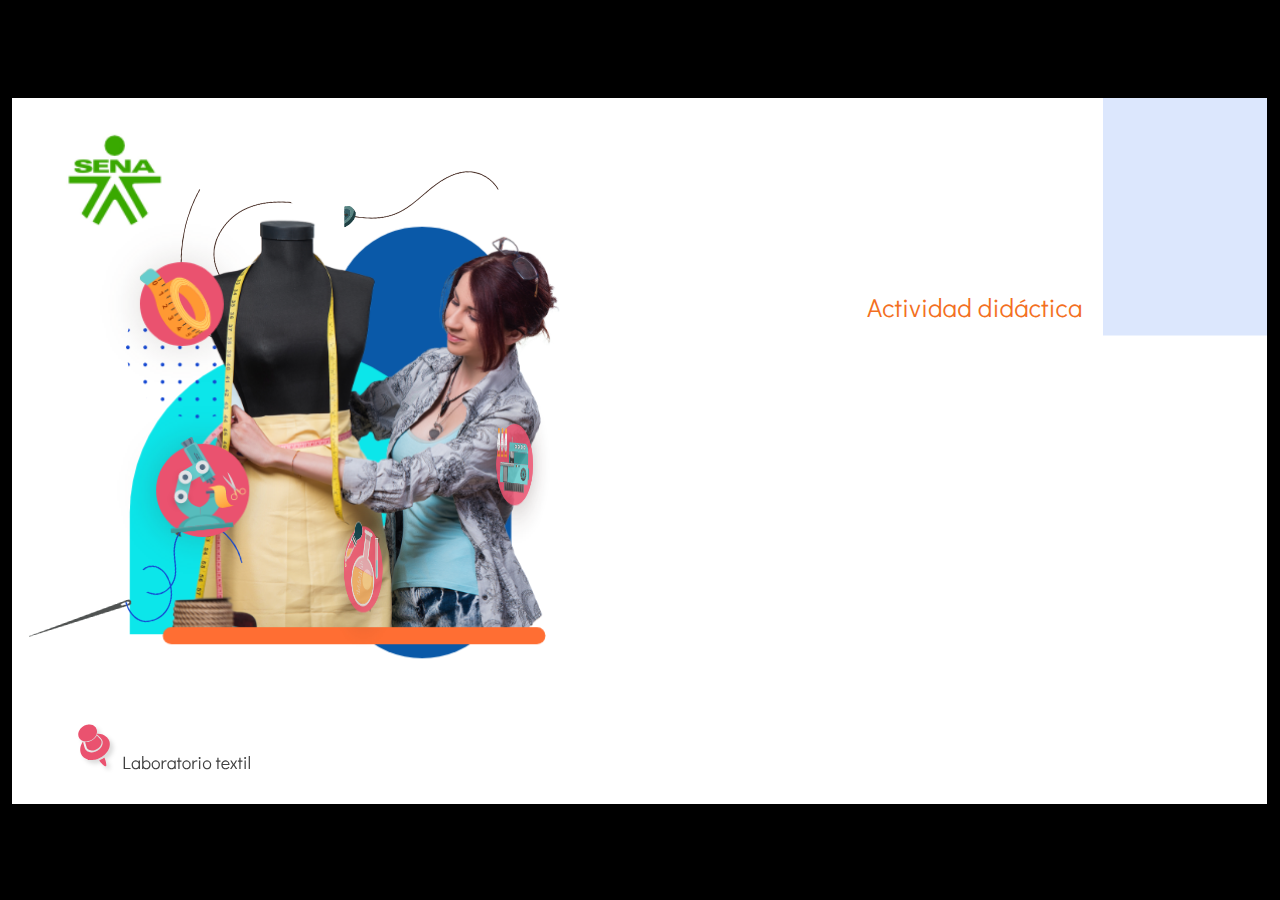
==== public/actividades/index.html @ 6c55ffd5 "AD" ====
﻿<!doctype html>
<html lang="es">
<head>
  <meta charset="utf-8">
  <!-- Creado con Storyline 360 - http://www.articulate.com  -->
  <!-- version: 3.77.30587.0 -->
  <title>Actividad did&#225;ctica</title>
  <meta http-equiv="x-ua-compatible" content="IE=edge"/>
  <meta name="viewport" content="width=device-width,initial-scale=1,user-scalable=no,shrink-to-fit=no,minimal-ui"/>
  <meta name="apple-mobile-web-app-capable" content="yes"/>
  <style>
    html, body { height: 100%; padding: 0; margin: 0 }
    #app { height: 100%; width: 100%; }
  </style>

  <script>
    window.DS = {};
    window.globals = {
      DATA_PATH_BASE: '',
      HAS_FRAME: true,
      HAS_SLIDE: true,

      lmsPresent: false,
      tinCanPresent: false,
      cmi5Present: false,
      aoSupport: false,
      scale: 'show all',
      captureRc: false,
      browserSize: 'optimal',
      bgColor: '#000000',
      features: 'AccessibleVideo,ConnectionMessages,DropIn1,DropIn2,FullScreenToggle,LayerPresentAsDialog,MultipleQuizTracking,PlayerSpeedControl,StreamingVideo,UpdatedThemeEditor,UseAudioElement,VideoSync',
      themeName: 'classic',
      preloaderColor: '#FFFFFF',
      suppressAnalytics: false,
      productChannel: 'stable',
      publishSource: 'storyline',
      aid: 'aid|5304b41d-7af7-4125-b8d1-83eb222823e2',
      cid: 'ab32fb0f-a04b-4c18-b5ee-70b114c76a01',
      playerVersion: '3.77.30587.0',
      publishTimestamp: '2023-06-30T03:00:29.3527691Z',
      maxIosVideoElements: 10,
      connectionSettings: { mode: 'disabled' },

      
      parseParams: function(qs) {
        if (window.globals.parsedParams != null) {
          return window.globals.parsedParams;
        }
        qs = (qs || window.location.search.substr(1)).split('+').join(' ');
        var params = {},
            tokens,
            re = /[?&]?([^=]+)=([^&]*)/g;

        while (tokens = re.exec(qs)) {
          params[decodeURIComponent(tokens[1]).trim()] =
            decodeURIComponent(tokens[2]).trim();
        }
        window.globals.parsedParams = params;
        return params;
      }

    };
  </script>
  <script>
    var isIe11 = ('ActiveXObject' in window || window.MSBlobBuilder != null)
      && window.msCrypto != null && !window.ActiveXObject;
    if (isIe11) {
      window.globals.unsupportedBrowser = true;
      document.write(atob('[base64]'));
    }
  </script>
  
  <script>window.THREE = { };</script>
  
</head>
<body style="background: #000000" class="cs-HTML theme-classic">
  <!-- 360 -->
  <script>!function(){var e,i=/iPhone/i,o=/iPod/i,n=/iPad/i,t=/\biOS-universal(?:.+)Mac\b/i,r=/\bAndroid(?:.+)Mobile\b/i,a=/Android/i,d=/(?:SD4930UR|\bSilk(?:.+)Mobile\b)/i,p=/Silk/i,l=/Windows Phone/i,u=/\bWindows(?:.+)ARM\b/i,b=/BlackBerry/i,s=/BB10/i,c=/Opera Mini/i,f=/\b(CriOS|Chrome)(?:.+)Mobile/i,h=/Mobile(?:.+)Firefox\b/i,v=function(e){return void 0!==e&&"MacIntel"===e.platform&&"number"==typeof e.maxTouchPoints&&e.maxTouchPoints>1&&"undefined"==typeof MSStream};e=function(e){var m={userAgent:"",platform:"",maxTouchPoints:0};e||"undefined"==typeof navigator?"string"==typeof e?m.userAgent=e:e&&e.userAgent&&(m={userAgent:e.userAgent,platform:e.platform,maxTouchPoints:e.maxTouchPoints||0}):m={userAgent:navigator.userAgent,platform:navigator.platform,maxTouchPoints:navigator.maxTouchPoints||0};var g=m.userAgent,y=g.split("[FBAN");void 0!==y[1]&&(g=y[0]),void 0!==(y=g.split("Twitter"))[1]&&(g=y[0]);var A=function(e){return function(i){return i.test(e)}}(g),w={apple:{phone:A(i)&&!A(l),ipod:A(o),tablet:!A(i)&&(A(n)||v(m))&&!A(l),universal:A(t),device:(A(i)||A(o)||A(n)||A(t)||v(m))&&!A(l)},amazon:{phone:A(d),tablet:!A(d)&&A(p),device:A(d)||A(p)},android:{phone:!A(l)&&A(d)||!A(l)&&A(r),tablet:!A(l)&&!A(d)&&!A(r)&&(A(p)||A(a)),device:!A(l)&&(A(d)||A(p)||A(r)||A(a))||A(/\bokhttp\b/i)},windows:{phone:A(l),tablet:A(u),device:A(l)||A(u)},other:{blackberry:A(b),blackberry10:A(s),opera:A(c),firefox:A(h),chrome:A(f),device:A(b)||A(s)||A(c)||A(h)||A(f)},any:!1,phone:!1,tablet:!1};return w.any=w.apple.device||w.android.device||w.windows.device||w.other.device,w.phone=w.apple.phone||w.android.phone||w.windows.phone,w.tablet=w.apple.tablet||w.android.tablet||w.windows.tablet,w}(),"object"==typeof exports&&"undefined"!=typeof module?module.exports=e:"function"==typeof define&&define.amd?define((function(){return e})):this.isMobile=e}();
    window.isMobile.apple.tablet = window.isMobile.apple.tablet ||
      (navigator.platform === 'MacIntel' && navigator.maxTouchPoints > 1);
    window.isMobile.apple.device = window.isMobile.apple.device || window.isMobile.apple.tablet;
    window.isMobile.tablet = window.isMobile.tablet || window.isMobile.apple.tablet;
    window.isMobile.any = window.isMobile.any || window.isMobile.apple.tablet;
  </script>

  <div id="focus-sink" tabindex="-1"></div>

  <div id="preso"></div>
  <script>
    (function() {

      var classTypes = [ 'desktop', 'mobile', 'phone', 'tablet' ];

      var addDeviceClasses = function(prefix, testObj) {
        var curr, i;
        for (i = 0; i < classTypes.length; i++) {
          curr = classTypes[i];
          if (testObj[curr]) {
            document.body.classList.add(prefix + curr);
          }
        }
      };

      var params = window.globals.parseParams(),
          isDevicePreview = params.devicepreview === '1',
          isPhoneOverride = params.deviceType === 'phone' || (isDevicePreview && params.phone == '1'),
          isTabletOverride = (params.deviceType === 'tablet' || isDevicePreview) && !isPhoneOverride,
          isMobileOverride = isPhoneOverride || isTabletOverride;

      var deviceView = {
        desktop: !window.isMobile.any && !isMobileOverride,
        mobile: window.isMobile.any || isMobileOverride,
        phone: isPhoneOverride || (window.isMobile.phone && !isTabletOverride),
        tablet: isTabletOverride || window.isMobile.tablet
      };

      window.globals.deviceView = deviceView;
      window.isMobile.desktop = !window.isMobile.any;
      window.isMobile.mobile = window.isMobile.any;

      addDeviceClasses('view-', deviceView);

    })();
  </script>
  
  <script src='story_content/user.js' type=text/javascript></script>
  <div class="slide-loader"></div>

  <script>
    if (window.globals.deviceView.isMobile) { var doc = document, loader = doc.body.querySelector('.slide-loader'); [ 1, 2, 3 ].forEach(function(n) { var d = doc.createElement('div'); d.style.backgroundColor = window.globals.preloaderColor; d.classList.add('mobile-loader-dot'); d.classList.add('dot' + n); loader.appendChild(d); }); }
  </script>

  <div class="mobile-load-title-overlay" style="display: none">
    <div class="mobile-load-title">Actividad did&#225;ctica</div>
  </div>

  <div class="mobile-chrome-warning"></div>

  
<style>
  .warn-connection-dialog {
    display: none;
    background: transparent;
    pointer-events: none;
    position: fixed;
    left: 0;
    top: 0;
    width: 100%;
    height: 100%;
    z-index: 999;
  }

  .warn-connection-content {
    border-radius: 4px;
    background: white;
    border: 1px solid #E7E7E7;
    color: #333333;
    box-shadow: 0 2px 4px rgba(0, 0, 0, 0.25);
    transition: all 150ms ease-out;
    position: absolute;
    white-space: nowrap;
  }

  .view-phone.is-landscape .warn-connection-content {
    left: 23px;
    bottom: 23px;
  }

  .view-tablet.is-landscape .warn-connection-content {
    left: 50%;
    top: 20px;
    transform: translateX(-50%);
  }

  .is-portrait .warn-connection-content {
    transform: translate(-50%, calc(-100% - 15px));
  }

  .warn-connection-content p {
    display: inline-block;
    margin: 0 8px 0 0;
    line-height: 33px;
    font-size: 11px;
  }

  .warn-connection-content svg {
    position: relative;
    vertical-align: middle;
    margin: 0 2px 2px 8px;
  }

  .view-desktop .warn-connection-content {
    left: 1.5em;
    bottom: 1.5em;
  }

  .view-desktop .warn-connection-content p {
    font-size: 1.1em;
  }

  .is-offline .warn-connection-dialog {
    display: block;
  }

  .is-offline .cs-panel * {
    pointer-events: none !important;
  }

  .is-offline .cs-panel {
    pointer-events: all !important;
  }

  .is-offline #nav-controls * {
    pointer-events: none !important;
  }

  .is-offline #nav-controls {
    pointer-events: all !important;
  }
</style>

<div class="warn-connection-dialog">
  <div class="warn-connection-content">
    <svg width="17" height="15" viewBox="0 0 17 15" xmlns="http://www.w3.org/2000/svg">
      <path fill="#8F0000" stroke="white" d="M16.07,12.98 L15.88,12.23 L9.51,1.21 C8.97,0.26,7.6,0.26,7.06,1.21 L0.69,12.23 C0.15,13.16,0.81,14.36,1.91,14.36 H14.65 C15.47,14.36,16.05,13.7,16.07,12.98 Z"/>
      <path fill="white" stroke="white" d="M8.58,5.5 C8.35,5.28,8.5,5.35,8.21,5.32 C8.09,5.35,7.97,5.49,7.96,5.67 C7.97,5.79,7.98,5.92,7.98,6.04 L7.98,6.04 C7.99,6.17,8,6.31,8.01,6.43 L8.01,6.44 C8.03,6.92,8.06,7.41,8.09,7.9 L8.09,7.9 C8.12,8.39,8.14,8.88,8.17,9.37 C8.17,9.39,8.18,9.42,8.2,9.44 C8.23,9.46,8.25,9.47,8.28,9.47 C8.31,9.47,8.34,9.46,8.35,9.44 C8.37,9.43,8.38,9.4,8.39,9.35 L8.39,9.34 C8.39,9.24,8.4,9.15,8.4,9.05 L8.4,9.05 C8.41,8.96,8.41,8.86,8.42,8.75 C8.43,8.44,8.45,8.12,8.47,7.81 L8.47,7.81 C8.49,7.49,8.51,7.18,8.53,6.87 C8.55,6.46,8.56,6.05,8.59,5.64 L8.6,5.62 C8.6,5.57,8.59,5.53,8.58,5.5 L8.21,5.32 Z"/>
      <circle fill="white" stroke="white" cx="8.3" cy="11.35" r="0.3"/>
    </svg>
    <p>You are offline. Trying to reconnect...</p>
  </div>
</div>

<script>
  (function() {
    window.DS.connection = {
      warningShown: false,
      assets: {},
      loadingAssetGroup: false,
      retryDelay: 500
    };

    var connectionSettings = window.globals.connectionSettings || {};

    // The `window.globals.features` variable must be set in `webpack.dev.config` when testing locally - it is not enough
    // to have it in the data - but it must be set there as well.
    var useConnectionMessages = window.AbortController != null &&
      window.location.protocol != 'file:' &&
      window.globals.features.indexOf('ConnectionMessages') != -1 &&
      connectionSettings.mode === 'normal';

    window.DS.connection.useConnectionMessages = useConnectionMessages

    var assetCount = 0;
    var checkLoadedId;


    if (useConnectionMessages && connectionSettings != null) {
      var contentEl = document.querySelector('.warn-connection-content');
      var messageEl = contentEl.querySelector('p')

      if (connectionSettings.useDarkTheme) {
        contentEl.style.borderColor = '#BABBBA';
        contentEl.style.backgroundColor = '#282828';
        contentEl.style.color = '#FFFFFF';
      }

      if (connectionSettings.message != null) {
        messageEl.textContent = window.decodeURIComponent(connectionSettings.message);
      }
    }

    function checkAssetsReady() {
      for (var i in DS.connection.assets) {
        if (!DS.connection.assets[i].success) {
          return false;
        }
      }
      return true;
    }

    function stopAssetGroup() {
      if (!useConnectionMessages) { return; }

      assetCount = 0;

      DS.connection.oldAssetGroup = DS.connection.assets;
      DS.connection.assets = {};
      DS.connection.loadingAssetGroup = false;
      clearInterval(checkLoadedId);
    }

    function startAssetGroup() {
      if (!useConnectionMessages) { return; }
      var ticks = 0;
      clearInterval(checkLoadedId);
      checkLoadedId = setInterval(function() {
        var loaded = 0;
        if (assetCount === 0 && loaded === 0) {
          clearInterval(checkLoadedId);
          return;
        }

        for (var i in DS.connection.assets) {
          if (DS.connection.assets[i].success) {
            loaded++;
          }
        }

        if (assetCount === loaded && checkAssetsReady()) {
          for (var i in DS.connection.assets) {
            if (DS.connection.assets[i].action) {
              DS.connection.assets[i].action();
            }
          }
          hideWarning();
          stopAssetGroup();
        }
      }, 100)
    }

    function requiredAsset(url, action, retry, type) {
      if (!useConnectionMessages) { return; }
      if (DS.connection.assets[url]) { return; }

      DS.connection.assets[url] = {
        success: false, action: action, retry: retry, type: type
      };
      assetCount = Object.keys(DS.connection.assets).length;
      if (!DS.connection.loadingAssetGroup) {
        startAssetGroup();
      }
      DS.connection.loadingAssetGroup = true;
    }

    function assetLoaded(url) {
      if (!useConnectionMessages) { return; }
      if (DS.connection.assets[url]) {
        DS.connection.assets[url].success = true;
      }
    }

    function assetFailed(url) {
      if (!useConnectionMessages) { return; }
      if (!DS.connection.assets[url]) {
        if (/\.js$/.test(url) && url.indexOf('transcripts') === -1) {
          setTimeout(function() {
            if (DS.connection.lastSlideLoaded != null) {
              DS.connection.lastSlideLoaded();
            }
          }, DS.connection.retryDelay);
        }
        return;
      }
      if (!DS.connection.warningShown) { showWarning(); }
      if (DS.connection.assets[url].retry) {
        setTimeout(function() {
          if (!DS.connection.assets[url].success) {
            DS.connection.assets[url].retry()
          }
        }, DS.connection.retryDelay);
      }
    }

    function hideWarning() {
      document.body.classList.remove('is-offline');
      DS.connection.warningShown = false;
    }
    DS.connection.hideWarning = hideWarning

    function showWarning(btn) {
      document.body.classList.add('is-offline')
      DS.connection.warningShown = true;
      updateWarningPosition();
    }

    function updateWarningPosition() {
      if (!DS.connection.warningShown) {
        return;
      }

      var isPortrait = document.body.classList.contains('is-portrait');
      var warningEl = document.querySelector('.warn-connection-content');

      if (isPortrait) {
        var slide = document.querySelector('.primary-slide');
        var slideRect = slide.getBoundingClientRect();

        warningEl.style.top = `${slideRect.top}px`
        warningEl.style.left = `${slideRect.left + slideRect.width / 2}px`
      } else {
        warningEl.style.top = null;
        warningEl.style.left = null;
      }

      window.requestAnimationFrame(updateWarningPosition);
    }

    // these will all be noops if the feature flag isn't set in
    // the data and `window.globals.features`
    DS.connection.requiredAsset = requiredAsset;
    DS.connection.assetLoaded = assetLoaded;
    DS.connection.assetFailed = assetFailed;
    DS.connection.stopAssetGroup = stopAssetGroup;
    DS.connection.startAssetGroup = startAssetGroup;
  })();
</script>


  <script>
    
    if (window.autoSpider && window.vInterfaceObject) {
      document.querySelector('.mobile-load-title-overlay').style.display = 'none';
    }
  </script>

  

  <link rel="stylesheet" href="html5/data/css/output.min.css" data-noprefix/>
</body>
<script src="html5/lib/scripts/bootstrapper.min.js"></script>
</html>
---- public/actividades/html5/data/css/output.min.css ----
@font-face {
  font-family: 'Didact GothicBold CBoldE8C027A3';
  src: url('[data-uri]');
  font-style: normal;
  font-weight: normal;
}
@font-face {
  font-family: 'Didact Gothic Charset1_BB83FD72';
  src: url('[data-uri]');
  font-style: normal;
  font-weight: normal;
}
@font-face {
  font-family: 'RobotoBold Charset1Bold1FFD6EB6';
  src: url('[data-uri]');
  font-style: normal;
  font-weight: normal;
}
@font-face {
  font-family: 'Roboto Charset1_ 5YbnoN4674B836';
  src: url('[data-uri]');
  font-style: normal;
  font-weight: normal;
}
@font-face {
  font-family: 'Didact Gothic Charset0_9B944016';
  src: url('[data-uri]');
  font-style: normal;
  font-weight: normal;
}
@font-face {
  font-family: 'Didact GothicBold CBoldC69CEF59';
  src: url('[data-uri]');
  font-style: normal;
  font-weight: normal;
}
@font-face {
  font-family: 'Roboto Charset0_v5lJSRq46A5EDB0';
  src: url('[data-uri]');
  font-style: normal;
  font-weight: normal;
}
@font-face {
  font-family: 'RobotoBold Charset0BoldDCB83F8C';
  src: url('[data-uri]');
  font-style: normal;
  font-weight: normal;
}
.cs-HTML {
  background: rgba(0, 0, 0, 1);
}
.cs-npnxnanbnsnfns00000000001 .cs-infopanel  {
  box-shadow: 0 1px 0 rgba(0, 0, 0, 1);
  background: rgba(255, 255, 255, 1);
}
.cs-npnxnanbnsnfns00000000001 .cs-infopanel .cs-link {
  color: rgba(124, 34, 128, 1);
}
.cs-npnxnanbnsnfns00000000001 .cs-infopanel .cs-link:hover {
  color: rgba(0, 0, 238, 1);
}
.cs-npnxnanbnsnfns00000000001 .cs-infopanel .cs-name {
  color: rgba(68, 68, 68, 1);
}
.cs-npnxnanbnsnfns00000000001 .cs-infopanel .cs-title {
  color: rgba(153, 153, 153, 1);
}
.cs-npnxnanbnsnfns00000000001 .cs-infopanelpopup  {
  box-shadow: 0 1px 0 rgba(0, 0, 0, 1);
  background: linear-gradient(180deg, rgba(29, 29, 29, 1) 0%, rgba(11, 11, 11, 1) 100%);
}
.cs-npnxnanbnsnfns00000000001 .cs-infopanelpopup .cs-link {
  color: rgba(255, 255, 255, 1);
}
.cs-npnxnanbnsnfns00000000001 .cs-infopanelpopup .cs-link:hover {
  color: rgba(117, 117, 117, 1);
}
.cs-npnxnanbnsnfns00000000001 .cs-infopanelpopup .cs-name {
  color: rgba(114, 114, 114, 1);
}
.cs-npnxnanbnsnfns00000000001 .cs-infopanelpopup .cs-bio {
  color: rgba(255, 255, 255, 1);
}
.cs-npnxnanbnsnfns00000000001 .cs-timer  {
  color: rgba(255, 255, 255, 1);
}
.cs-npnxnanbnsnfns00000000001 .cs-duration stop:first-child {
  stop-color: rgba(0, 215, 255, 1);
}
.cs-npnxnanbnsnfns00000000001 .cs-duration stop:last-child {
  stop-color: rgba(0, 171, 255, 1);
}
.cs-npnxnanbnsnfns00000000001 .cs-elapsed stop:first-child {
  stop-color: rgba(254, 227, 71, 1);
}
.cs-npnxnanbnsnfns00000000001 .cs-elapsed stop:last-child {
  stop-color: rgba(252, 204, 42, 1);
}
.cs-npnxnanbnsnfns00000000001 .cs-timer .cs-pie .cs-innerstroke {
  stroke: rgba(255, 255, 255, 1);
}
.cs-npnxnanbnsnfns00000000001 .cs-timer .cs-pie .cs-innerborder {
  stroke: rgba(204, 204, 204, 1);
}
.cs-npnxnanbnsnfns00000000001 .cs-window  {
  box-shadow: 0 8px 5px rgba(0, 0, 0, 0.2);
  border-color: rgba(29, 29, 29, 1);
  background: rgba(42, 42, 42, 1);
  color: rgba(255, 255, 255, 1);
}
.cs-npnxnanbnsnfns00000000001 .cs-window .cs-diva {
  border-color: rgba(49, 49, 49, 1);
}
.cs-npnxnanbnsnfns00000000001 .cs-window .cs-divb {
  border-color: rgba(14, 14, 14, 1);
}
.cs-npnxnanbnsnfns00000000001 .cs-editor .cs-editor-slide {
  color: rgba(255, 255, 255, 1);
}
.cs-npnxnanbnsnfns00000000001 .cs-editor .cs-editor-html {
  color: rgba(255, 255, 255, 1);
}
.cs-npnxnanbnsnfns00000000001 .cs-editor .cs-editor-button {
  text-shadow: 0 1px 0 rgba(0, 0, 0, 1);
  color: rgba(255, 255, 255, 1);
  border-color: rgba(3, 3, 3, 1);
  background: linear-gradient(180deg, rgba(51, 51, 51, 1) 0%, rgba(20, 20, 20, 1) 100%);
}
.cs-npnxnanbnsnfns00000000001 .cs-editor .cs-editor-button:hover {
  background: linear-gradient(180deg, rgba(58, 58, 58, 1) 0%, rgba(12, 12, 12, 1) 100%);
}
.cs-npnxnanbnsnfns00000000001 .cs-editor .cs-editor-button:active {
  background: linear-gradient(180deg, rgba(20, 20, 20, 1) 0%, rgba(50, 50, 50, 1) 100%);
}
.cs-npnxnanbnsnfns00000000001 .cs-listitem  {
  color: rgba(255, 255, 255, 1);
  border-color: rgba(52, 52, 52, 1);
}
.cs-npnxnanbnsnfns00000000001 .cs-listitem.cs-viewed {
  color: rgba(135, 135, 135, 1);
}
.cs-npnxnanbnsnfns00000000001 .cs-listitem.cs-selected {
  color: rgba(255, 255, 255, 1);
  background: rgba(63, 63, 63, 1);
}
.cs-npnxnanbnsnfns00000000001 .cs-listitem.cs-selected:hover {
  background: rgba(63, 63, 63, 1);
}
.cs-npnxnanbnsnfns00000000001 .cs-listitem.cs-selected.hover {
  background: rgba(63, 63, 63, 1);
}
.cs-npnxnanbnsnfns00000000001 .cs-listitem.cs-selected:focus {
  background: rgba(63, 63, 63, 1);
}
.cs-npnxnanbnsnfns00000000001 .cs-listitem .cs-icon-carrot {
  fill: rgba(255, 255, 255, 1);
}
.cs-npnxnanbnsnfns00000000001 .cs-listitem .cs-icon-carrot .cs-shadow {
  fill: rgba(0, 0, 0, 1);
}
.cs-npnxnanbnsnfns00000000001 .cs-listitem:hover {
  background: rgba(49, 49, 49, 1);
}
.cs-npnxnanbnsnfns00000000001 .cs-listitem.hover {
  background: rgba(49, 49, 49, 1);
}
.cs-npnxnanbnsnfns00000000001 .cs-listitem:focus {
  background: rgba(49, 49, 49, 1);
}
.cs-npnxnanbnsnfns00000000001 .cs-glossary  {
  color: rgba(255, 255, 255, 1);
}
.cs-npnxnanbnsnfns00000000001 .cs-glossary .cs-scrolling-panel {
  background: rgba(51, 51, 51, 1);
}
.cs-npnxnanbnsnfns00000000001 .cs-glossary .cs-term.cs-selected .cs-choice-list-trigger {
  color: rgba(255, 255, 255, 1);
  background: rgba(63, 63, 63, 1);
}
.cs-npnxnanbnsnfns00000000001 .cs-glossary .cs-term.cs-selected .cs-choice-list-trigger:focus {
  color: rgba(255, 255, 255, 1);
  background: rgba(63, 63, 63, 1);
}
.cs-npnxnanbnsnfns00000000001 .cs-glossary .cs-term:hover .cs-choice-list-trigger {
  background: rgba(28, 28, 28, 1);
}
.cs-npnxnanbnsnfns00000000001 .cs-glossary .cs-term.hover .cs-choice-list-trigger {
  background: rgba(28, 28, 28, 1);
}
.cs-npnxnanbnsnfns00000000001 .cs-glossary .cs-term .cs-choice-list-trigger:focus {
  background: rgba(28, 28, 28, 1);
}
.cs-npnxnanbnsnfns00000000001 .cs-glossary .cs-diva {
  border-color: rgba(61, 61, 61, 1);
}
.cs-npnxnanbnsnfns00000000001 .cs-glossary .cs-divb {
  border-color: rgba(32, 32, 32, 1);
}
.cs-npnxnanbnsnfns00000000001 .cs-glossary .cs-divc {
  border-color: rgba(61, 61, 61, 1);
}
.cs-npnxnanbnsnfns00000000001 .cs-glossary .cs-heading {
  color: rgba(255, 255, 255, 1);
}
.cs-npnxnanbnsnfns00000000001 .cs-resource .cs-separator {
  border-color: rgba(44, 44, 44, 1);
}
.cs-npnxnanbnsnfns00000000001 .cs-outline  {
  color: rgba(255, 255, 255, 1);
}
.cs-npnxnanbnsnfns00000000001 .cs-outline .cs-diva {
  border-color: rgba(28, 28, 28, 1);
}
.cs-npnxnanbnsnfns00000000001 .cs-outline .cs-divb {
  border-color: rgba(54, 54, 54, 1);
}
.cs-npnxnanbnsnfns00000000001 .cs-outline .cs-divc {
  border-color: rgba(52, 52, 52, 1);
}
.cs-npnxnanbnsnfns00000000001 .cs-outline .cs-search-filter:hover {
  color: rgba(117, 117, 117, 1);
}
.cs-npnxnanbnsnfns00000000001 .cs-outline .cs-search-filter.hover {
  color: rgba(117, 117, 117, 1);
}
.cs-npnxnanbnsnfns00000000001 .cs-transcript  {
  color: rgba(255, 255, 255, 1);
}
.cs-npnxnanbnsnfns00000000001 .cs-transcript .cs-div {
  border-color: rgba(44, 44, 44, 1);
}
.cs-npnxnanbnsnfns00000000001 .cs-tabs:not(.topmenu-item) {
  color: rgba(114, 114, 114, 1);
}
.cs-npnxnanbnsnfns00000000001 .cs-tabs .cs-inner-button:not(.topmenu-item) {
  text-shadow: 0 1px 0 rgba(0, 0, 0, 1);
}
.cs-npnxnanbnsnfns00000000001 .cs-tabs:hover:not(.topmenu-item) {
  color: rgba(82, 84, 84, 1);
}
.cs-npnxnanbnsnfns00000000001 .cs-tabs.cs-selected {
  background: rgba(36, 36, 36, 1);
  color: rgba(255, 255, 255, 1);
}
.cs-npnxnanbnsnfns00000000001 .cs-seekcontrol  {
  background: linear-gradient(180deg, rgba(51, 51, 51, 1) 0%, rgba(20, 20, 20, 1) 100%);
  border-color: rgba(3, 3, 3, 1);
}
.cs-npnxnanbnsnfns00000000001 .cs-seekcontrol .cs-button:hover .cs-icon {
  fill: rgba(255, 255, 255, 1);
}
.cs-npnxnanbnsnfns00000000001 .cs-seekcontrol .cs-button.hover .cs-icon {
  fill: rgba(255, 255, 255, 1);
}
.cs-npnxnanbnsnfns00000000001 .cs-seekcontrol .cs-button .cs-icon-shadow {
  fill: rgba(0, 0, 0, 1);
}
.cs-npnxnanbnsnfns00000000001 .cs-seekcontrol .cs-button .cs-icon {
  fill: rgba(255, 255, 255, 1);
}
.cs-npnxnanbnsnfns00000000001 .cs-seekcontrol .cs-seek .cs-fill {
  background: rgba(255, 255, 255, 1);
}
.cs-npnxnanbnsnfns00000000001 .cs-seekcontrol .cs-seek {
  background: rgba(34, 34, 34, 1);
  border-color: rgba(26, 26, 26, 1);
}
.cs-npnxnanbnsnfns00000000001 .cs-searchinput .cs-input {
  color: rgba(45, 45, 45, 1);
  border-color: rgba(32, 32, 32, 1);
  background: rgba(255, 255, 255, 1);
}
.cs-npnxnanbnsnfns00000000001 .cs-searchinput .cs-input:focus {
  color: rgba(45, 45, 45, 1);
  background: rgba(255, 255, 255, 1);
}
.cs-npnxnanbnsnfns00000000001 .cs-searchinput .cs-input:hover {
  box-shadow: inset 0 0 1px 0 rgba(235, 148, 113, 0);
}
.cs-npnxnanbnsnfns00000000001 .cs-searchinput .cs-input.hover {
  box-shadow: inset 0 0 1px 0 rgba(235, 148, 113, 0);
}
.cs-npnxnanbnsnfns00000000001 .cs-searchinput .cs-button .cs-icon {
  fill: rgba(255, 255, 255, 1);
}
.cs-npnxnanbnsnfns00000000001 .cs-searchinput .cs-button:hover {
  fill: linear-gradient(180deg, rgba(58, 58, 58, 1) 0%, rgba(12, 12, 12, 1) 100%);
}
.cs-npnxnanbnsnfns00000000001 .cs-searchinput .cs-button.hover {
  fill: linear-gradient(180deg, rgba(58, 58, 58, 1) 0%, rgba(12, 12, 12, 1) 100%);
}
.cs-npnxnanbnsnfns00000000001 .cs-menu  {
  box-shadow: 0 1px 0 rgba(14, 14, 14, 1);
  background: rgba(36, 36, 36, 1);
}
.cs-npnxnanbnsnfns00000000001 .cs-topmenu-item.active .cs-tab {
  background: rgba(36, 36, 36, 1);
}
.cs-npnxnanbnsnfns00000000001 .cs-logo  {
  box-shadow: 0 1px 0 rgba(0, 0, 0, 1);
  background: rgba(255, 255, 255, 1);
}
.cs-npnxnanbnsnfns00000000001 .cs-checkbox  {
  color: rgba(255, 255, 255, 1);
}
.cs-npnxnanbnsnfns00000000001 .cs-checkbox:hover {
  border-color: rgba(156, 156, 156, 1);
}
.cs-npnxnanbnsnfns00000000001 .cs-checkbox.hover {
  border-color: rgba(156, 156, 156, 1);
}
.cs-npnxnanbnsnfns00000000001 .cs-checkbox .cs-box {
  color: rgba(255, 255, 255, 1);
  border-color: rgba(22, 22, 22, 1);
}
.cs-npnxnanbnsnfns00000000001 .cs-checkbox .cs-box:checked::after {
  color: rgba(43, 196, 0, 1);
}
.cs-npnxnanbnsnfns00000000001 .cs-checkbox .cs-box.checked.after {
  color: rgba(43, 196, 0, 1);
}
.cs-npnxnanbnsnfns00000000001 .cs-button  {
  text-shadow: 0 1px 0 rgba(0, 0, 0, 0);
  color: rgba(255, 255, 255, 1);
  border-color: rgba(3, 3, 3, 1);
  background: linear-gradient(180deg, rgba(243, 111, 33, 1) 0%, rgba(243, 111, 33, 1) 100%);
  box-shadow: 0 1px 0 rgba(37, 37, 37, 1);
}
.cs-npnxnanbnsnfns00000000001 .cs-button .cs-icon {
  fill: rgba(255, 255, 255, 1);
}
.cs-npnxnanbnsnfns00000000001 .cs-button .cs-icon-shadow {
  fill: rgba(0, 0, 0, 0);
}
.cs-npnxnanbnsnfns00000000001 .cs-button:hover {
  background: linear-gradient(180deg, rgba(253, 188, 46, 1) 0%, rgba(255, 192, 0, 1) 100%);
}
.cs-npnxnanbnsnfns00000000001 .cs-button.hover {
  background: linear-gradient(180deg, rgba(253, 188, 46, 1) 0%, rgba(255, 192, 0, 1) 100%);
}
.cs-npnxnanbnsnfns00000000001 .cs-button:active {
  background: linear-gradient(180deg, rgba(20, 20, 20, 1) 0%, rgba(50, 50, 50, 1) 100%);
}
.cs-npnxnanbnsnfns00000000001 .cs-button.cs-disabled:hover {
  background: linear-gradient(180deg, rgba(243, 111, 33, 1) 0%, rgba(243, 111, 33, 1) 100%);
}
.cs-npnxnanbnsnfns00000000001 .cs-button.cs-disabled.hover {
  background: linear-gradient(180deg, rgba(243, 111, 33, 1) 0%, rgba(243, 111, 33, 1) 100%);
}
.cs-npnxnanbnsnfns00000000001 .cs-button.cs-disabled:active {
  background: linear-gradient(180deg, rgba(243, 111, 33, 1) 0%, rgba(243, 111, 33, 1) 100%);
}
.cs-npnxnanbnsnfns00000000001 .cs-button.cs-volume:hover {
  background: linear-gradient(180deg, rgba(243, 111, 33, 1) 0%, rgba(243, 111, 33, 1) 100%);
}
.cs-npnxnanbnsnfns00000000001 .cs-button.cs-volume.hover {
  background: linear-gradient(180deg, rgba(243, 111, 33, 1) 0%, rgba(243, 111, 33, 1) 100%);
}
.cs-npnxnanbnsnfns00000000001 .cs-button.cs-volume:active {
  background: linear-gradient(180deg, rgba(243, 111, 33, 1) 0%, rgba(243, 111, 33, 1) 100%);
}
.cs-npnxnanbnsnfns00000000001.cs-base  {
  color: rgba(255, 255, 255, 1);
  border-color: rgba(0, 0, 0, 1);
  background: linear-gradient(180deg, rgba(0, 0, 0, 1) 0%, rgba(0, 0, 0, 1) 100%);
}
.cs-npnxnanbnsnfns00000000001.cs-base .cs-separator .cs-diva {
  background: rgba(14, 14, 14, 1);
}
.cs-npnxnanbnsnfns00000000001.cs-base .cs-separator .cs-divb {
  background: rgba(49, 49, 49, 1);
}
.cs-npnxnanbnsnfns00000000001.cs-base .cs-topmenu-item.active .cs-tab {
  border-color: rgba(14, 14, 14, 1);
}
.cs-npnxnanbnsnfns00000000001.cs-base .cs-topmenu-item.active .cs-panel {
  border-color: rgba(14, 14, 14, 1);
}
.cs-npnxnanbnsnfns00000000001.cs-base .cs-left {
  background: linear-gradient(180deg, rgba(27, 27, 27, 1) 0%, rgba(10, 10, 10, 1) 100%);
}
.cs-npnxnanbnsnfns00000000001.cs-base .cs-area-primary .cs-slide-container {
  background: linear-gradient(180deg, rgba(29, 29, 29, 1) 0%, rgba(11, 11, 11, 1) 100%);
}
.cs-npnxnanbnsnfns00000000001 .cs-volume::-moz-range-thumb {
  border-color: rgba(28, 28, 28, 1);
  box-shadow: inset 0 0 1px 0 rgba(90, 90, 90, 1);
  background: rgba(76, 76, 76, 1);
}
.cs-npnxnanbnsnfns00000000001 .cs-volume::-ms-thumb {
  border-color: rgba(28, 28, 28, 1);
  box-shadow: inset 0 0 1px 0 rgba(90, 90, 90, 1);
  background: rgba(76, 76, 76, 1);
}
.cs-npnxnanbnsnfns00000000001 .cs-volume::-webkit-slider-thumb {
  border-color: rgba(28, 28, 28, 1);
  box-shadow: inset 0 0 1px 0 rgba(90, 90, 90, 1);
  background: rgba(76, 76, 76, 1);
}
.cs-npnxnanbnsnfns00000000001 .cs-volume::-moz-range-track {
  border-color: rgba(73, 73, 73, 1);
  background: rgba(49, 49, 49, 1);
}
.cs-npnxnanbnsnfns00000000001 .cs-volume::-ms-track {
  border-color: rgba(73, 73, 73, 1);
  background: rgba(49, 49, 49, 1);
}
.cs-npnxnanbnsnfns00000000001 .cs-volume::-webkit-slider-runnable-track {
  border-color: rgba(73, 73, 73, 1);
  background: rgba(49, 49, 49, 1);
}
body.show-focus .tab-focus-box {
  border-color: rgba(255, 255, 0, 1);
}
.skipnav {
  border-color: rgba(255, 255, 0, 1);
}
.fn-npnxnanbsnfns00000000001 {
  font-family: 'Didact Gothic654D575A';
  -webkit-font-variant-ligatures: no-common-ligatures;
  font-variant-ligatures: no-common-ligatures;
}
.fn-pxabnsnfns00000000001 {
  font-family: 'Didact Gothic654D575A';
  -webkit-font-variant-ligatures: no-common-ligatures;
  font-variant-ligatures: no-common-ligatures;
}
.fn-npxnabnsnfns00000000001 {
  font-family: 'Didact Gothic654D575A';
  -webkit-font-variant-ligatures: no-common-ligatures;
  font-variant-ligatures: no-common-ligatures;
}
.fn-npnxnanbnsnfns00000000001 {
  font-family: 'Didact Gothic654D575A';
  -webkit-font-variant-ligatures: no-common-ligatures;
  font-variant-ligatures: no-common-ligatures;
}
.fn-pxabnsnfns00000000000 {
  font-family: 'Didact Gothic654D575A';
  -webkit-font-variant-ligatures: no-common-ligatures;
  font-variant-ligatures: no-common-ligatures;
}
@font-face {
  font-family: 'Didact Gothic654D575A';
  src: url('[data-uri]');
  font-style: normal;
  font-weight: normal;
}
@font-face {
  font-family: 'Didact Gothic654D575A';
  src: url('[data-uri]');
  font-style: normal;
  font-weight: normal;
}
.cs-InvalidPromptSlide .cs-6X3byF8iHbL-InvalidPromptSlide-btn0 {
  color: rgba(255, 255, 255, 1);
  border-color: rgba(3, 3, 3, 1);
  background: linear-gradient(180deg, rgba(51, 51, 51, 1) 0%, rgba(20, 20, 20, 1) 100%);
  text-shadow: 0 1px 0 rgba(0, 0, 0, 1);
}
.cs-InvalidPromptSlide .cs-6X3byF8iHbL-InvalidPromptSlide-btn0 .cs-html {
  color: rgba(255, 255, 255, 1);
}
.cs-InvalidPromptSlide .cs-6X3byF8iHbL-InvalidPromptSlide-btn0 .cs-slide {
  border-color: rgba(255, 255, 255, 1);
}
.cs-InvalidPromptSlide .cs-6X3byF8iHbL-InvalidPromptSlide-btn0:hover {
  background: linear-gradient(180deg, rgba(58, 58, 58, 1) 0%, rgba(12, 12, 12, 1) 100%);
}
.cs-InvalidPromptSlide .cs-6X3byF8iHbL-InvalidPromptSlide-btn0:active {
  background: linear-gradient(180deg, rgba(20, 20, 20, 1) 0%, rgba(50, 50, 50, 1) 100%);
}
.cs-PrintPromptSlide .cs-6X3byF8iHbL-PrintPromptSlide-btn0 {
  color: rgba(255, 255, 255, 1);
  border-color: rgba(3, 3, 3, 1);
  background: linear-gradient(180deg, rgba(51, 51, 51, 1) 0%, rgba(20, 20, 20, 1) 100%);
  text-shadow: 0 1px 0 rgba(0, 0, 0, 1);
}
.cs-PrintPromptSlide .cs-6X3byF8iHbL-PrintPromptSlide-btn0 .cs-html {
  color: rgba(255, 255, 255, 1);
}
.cs-PrintPromptSlide .cs-6X3byF8iHbL-PrintPromptSlide-btn0 .cs-slide {
  border-color: rgba(255, 255, 255, 1);
}
.cs-PrintPromptSlide .cs-6X3byF8iHbL-PrintPromptSlide-btn0:hover {
  background: linear-gradient(180deg, rgba(58, 58, 58, 1) 0%, rgba(12, 12, 12, 1) 100%);
}
.cs-PrintPromptSlide .cs-6X3byF8iHbL-PrintPromptSlide-btn0:active {
  background: linear-gradient(180deg, rgba(20, 20, 20, 1) 0%, rgba(50, 50, 50, 1) 100%);
}
.cs-ScrollPromptSlide .cs-6X3byF8iHbL-ScrollPromptSlide-btn0 {
  color: rgba(255, 255, 255, 1);
  border-color: rgba(3, 3, 3, 1);
  background: linear-gradient(180deg, rgba(51, 51, 51, 1) 0%, rgba(20, 20, 20, 1) 100%);
  text-shadow: 0 1px 0 rgba(0, 0, 0, 1);
}
.cs-ScrollPromptSlide .cs-6X3byF8iHbL-ScrollPromptSlide-btn0 .cs-html {
  color: rgba(255, 255, 255, 1);
}
.cs-ScrollPromptSlide .cs-6X3byF8iHbL-ScrollPromptSlide-btn0 .cs-slide {
  border-color: rgba(255, 255, 255, 1);
}
.cs-ScrollPromptSlide .cs-6X3byF8iHbL-ScrollPromptSlide-btn0:hover {
  background: linear-gradient(180deg, rgba(58, 58, 58, 1) 0%, rgba(12, 12, 12, 1) 100%);
}
.cs-ScrollPromptSlide .cs-6X3byF8iHbL-ScrollPromptSlide-btn0:active {
  background: linear-gradient(180deg, rgba(20, 20, 20, 1) 0%, rgba(50, 50, 50, 1) 100%);
}
.cs-ExternalInterfaceErrorSlide .cs-buttonOK {
  color: rgba(255, 255, 255, 1);
  border-color: rgba(3, 3, 3, 1);
  background: linear-gradient(180deg, rgba(51, 51, 51, 1) 0%, rgba(20, 20, 20, 1) 100%);
  text-shadow: 0 1px 0 rgba(0, 0, 0, 1);
}
.cs-ExternalInterfaceErrorSlide .cs-buttonOK .cs-html {
  color: rgba(255, 255, 255, 1);
}
.cs-ExternalInterfaceErrorSlide .cs-buttonOK .cs-slide {
  border-color: rgba(255, 255, 255, 1);
}
.cs-ExternalInterfaceErrorSlide .cs-buttonOK:hover {
  background: linear-gradient(180deg, rgba(58, 58, 58, 1) 0%, rgba(12, 12, 12, 1) 100%);
}
.cs-ExternalInterfaceErrorSlide .cs-buttonOK:active {
  background: linear-gradient(180deg, rgba(20, 20, 20, 1) 0%, rgba(50, 50, 50, 1) 100%);
}
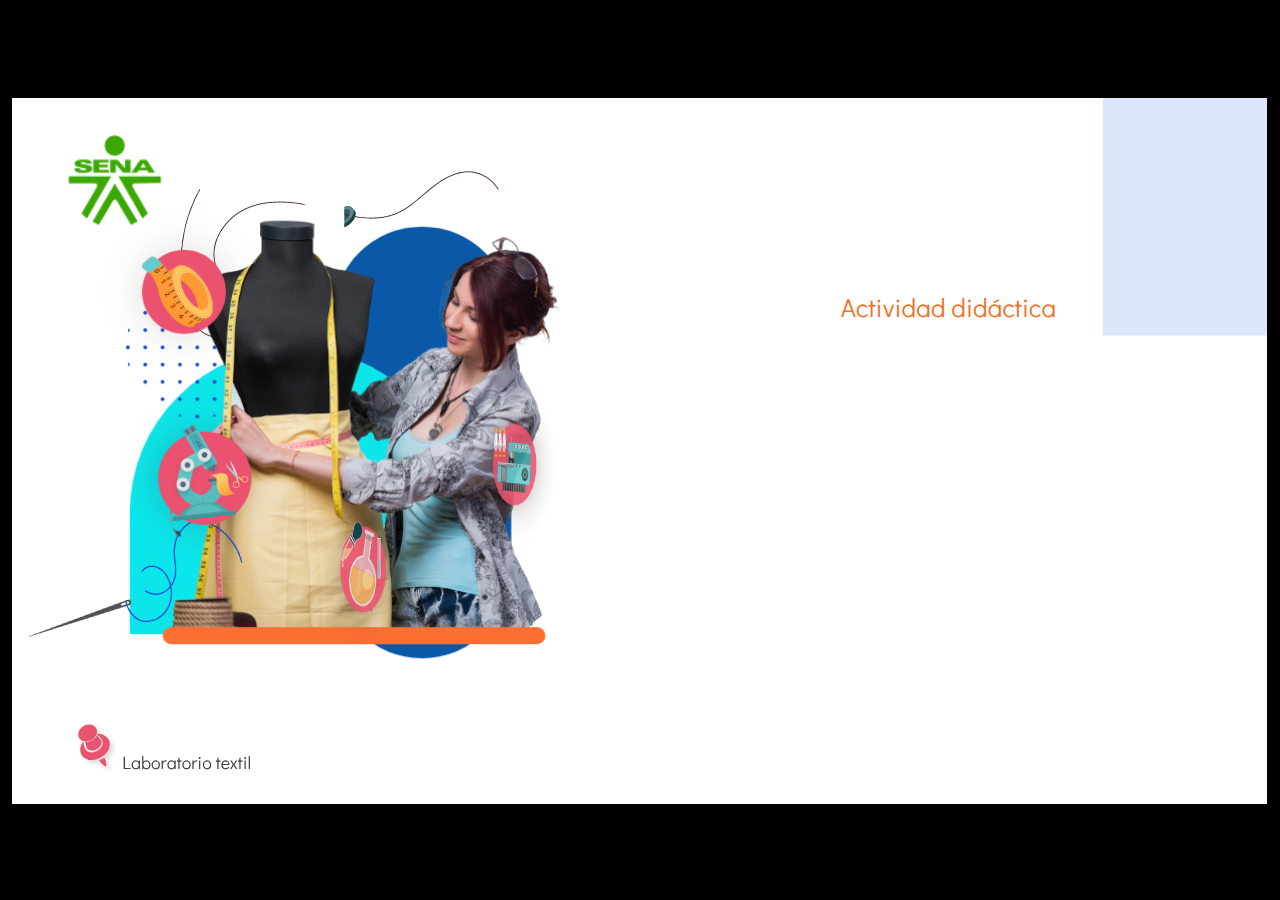
==== commit 25c1be3d: "AD" ====
--- a/public/actividades/index.html
+++ b/public/actividades/index.html
@@ -3,7 +3,7 @@
 <head>
   <meta charset="utf-8">
   <!-- Creado con Storyline 360 - http://www.articulate.com  -->
-  <!-- version: 3.77.30587.0 -->
+  <!-- version: 3.78.30747.0 -->
   <title>Actividad did&#225;ctica</title>
   <meta http-equiv="x-ua-compatible" content="IE=edge"/>
   <meta name="viewport" content="width=device-width,initial-scale=1,user-scalable=no,shrink-to-fit=no,minimal-ui"/>
@@ -28,16 +28,16 @@
       captureRc: false,
       browserSize: 'optimal',
       bgColor: '#000000',
-      features: 'AccessibleVideo,ConnectionMessages,DropIn1,DropIn2,FullScreenToggle,LayerPresentAsDialog,MultipleQuizTracking,PlayerSpeedControl,StreamingVideo,UpdatedThemeEditor,UseAudioElement,VideoSync',
+      features: 'AccessibleVideo,BgAudioBlip,ConnectionMessages,DropIn1,DropIn2,DropIn3,FullScreenToggle,LayerPresentAsDialog,MultipleQuizTracking,PlayerSpeedControl,StreamingVideo,UpdatedThemeEditor,UseAudioElement,VideoSync',
       themeName: 'classic',
       preloaderColor: '#FFFFFF',
       suppressAnalytics: false,
       productChannel: 'stable',
       publishSource: 'storyline',
       aid: 'aid|5304b41d-7af7-4125-b8d1-83eb222823e2',
-      cid: 'ab32fb0f-a04b-4c18-b5ee-70b114c76a01',
-      playerVersion: '3.77.30587.0',
-      publishTimestamp: '2023-06-30T03:00:29.3527691Z',
+      cid: 'f41a38f0-1b26-4d32-ba1c-fb2742088f08',
+      playerVersion: '3.78.30747.0',
+      publishTimestamp: '2023-08-29T02:55:24.8532729Z',
       maxIosVideoElements: 10,
       connectionSettings: { mode: 'disabled' },
 
--- a/public/actividades/html5/data/css/output.min.css
+++ b/public/actividades/html5/data/css/output.min.css
@@ -1,23 +1,23 @@
 @font-face {
-  font-family: 'Didact GothicBold CBoldE8C027A3';
+  font-family: 'Didact GothicBold CBoldEB22CF34';
   src: url('[data-uri]');
   font-style: normal;
   font-weight: normal;
 }
 @font-face {
-  font-family: 'Didact Gothic Charset1_BB83FD72';
+  font-family: 'Didact Gothic Charset1_EE9ACCAB';
   src: url('[data-uri]');
   font-style: normal;
   font-weight: normal;
 }
 @font-face {
-  font-family: 'RobotoBold Charset1Bold1FFD6EB6';
+  font-family: 'RobotoBold Charset1BoldC945DDF6';
   src: url('[data-uri]');
   font-style: normal;
   font-weight: normal;
 }
 @font-face {
-  font-family: 'Roboto Charset1_ 5YbnoN4674B836';
+  font-family: 'Roboto Charset1_ 63tSnC9AE8A018';
   src: url('[data-uri]');
   font-style: normal;
   font-weight: normal;
@@ -452,58 +452,58 @@
   font-style: normal;
   font-weight: normal;
 }
-.cs-InvalidPromptSlide .cs-6X3byF8iHbL-InvalidPromptSlide-btn0 {
+.cs-InvalidPromptSlide .cs-6cuU2ui48FE-InvalidPromptSlide-btn0 {
   color: rgba(255, 255, 255, 1);
   border-color: rgba(3, 3, 3, 1);
   background: linear-gradient(180deg, rgba(51, 51, 51, 1) 0%, rgba(20, 20, 20, 1) 100%);
   text-shadow: 0 1px 0 rgba(0, 0, 0, 1);
 }
-.cs-InvalidPromptSlide .cs-6X3byF8iHbL-InvalidPromptSlide-btn0 .cs-html {
-  color: rgba(255, 255, 255, 1);
-}
-.cs-InvalidPromptSlide .cs-6X3byF8iHbL-InvalidPromptSlide-btn0 .cs-slide {
+.cs-InvalidPromptSlide .cs-6cuU2ui48FE-InvalidPromptSlide-btn0 .cs-html {
+  color: rgba(255, 255, 255, 1);
+}
+.cs-InvalidPromptSlide .cs-6cuU2ui48FE-InvalidPromptSlide-btn0 .cs-slide {
   border-color: rgba(255, 255, 255, 1);
 }
-.cs-InvalidPromptSlide .cs-6X3byF8iHbL-InvalidPromptSlide-btn0:hover {
+.cs-InvalidPromptSlide .cs-6cuU2ui48FE-InvalidPromptSlide-btn0:hover {
   background: linear-gradient(180deg, rgba(58, 58, 58, 1) 0%, rgba(12, 12, 12, 1) 100%);
 }
-.cs-InvalidPromptSlide .cs-6X3byF8iHbL-InvalidPromptSlide-btn0:active {
+.cs-InvalidPromptSlide .cs-6cuU2ui48FE-InvalidPromptSlide-btn0:active {
   background: linear-gradient(180deg, rgba(20, 20, 20, 1) 0%, rgba(50, 50, 50, 1) 100%);
 }
-.cs-PrintPromptSlide .cs-6X3byF8iHbL-PrintPromptSlide-btn0 {
+.cs-PrintPromptSlide .cs-6cuU2ui48FE-PrintPromptSlide-btn0 {
   color: rgba(255, 255, 255, 1);
   border-color: rgba(3, 3, 3, 1);
   background: linear-gradient(180deg, rgba(51, 51, 51, 1) 0%, rgba(20, 20, 20, 1) 100%);
   text-shadow: 0 1px 0 rgba(0, 0, 0, 1);
 }
-.cs-PrintPromptSlide .cs-6X3byF8iHbL-PrintPromptSlide-btn0 .cs-html {
-  color: rgba(255, 255, 255, 1);
-}
-.cs-PrintPromptSlide .cs-6X3byF8iHbL-PrintPromptSlide-btn0 .cs-slide {
+.cs-PrintPromptSlide .cs-6cuU2ui48FE-PrintPromptSlide-btn0 .cs-html {
+  color: rgba(255, 255, 255, 1);
+}
+.cs-PrintPromptSlide .cs-6cuU2ui48FE-PrintPromptSlide-btn0 .cs-slide {
   border-color: rgba(255, 255, 255, 1);
 }
-.cs-PrintPromptSlide .cs-6X3byF8iHbL-PrintPromptSlide-btn0:hover {
+.cs-PrintPromptSlide .cs-6cuU2ui48FE-PrintPromptSlide-btn0:hover {
   background: linear-gradient(180deg, rgba(58, 58, 58, 1) 0%, rgba(12, 12, 12, 1) 100%);
 }
-.cs-PrintPromptSlide .cs-6X3byF8iHbL-PrintPromptSlide-btn0:active {
+.cs-PrintPromptSlide .cs-6cuU2ui48FE-PrintPromptSlide-btn0:active {
   background: linear-gradient(180deg, rgba(20, 20, 20, 1) 0%, rgba(50, 50, 50, 1) 100%);
 }
-.cs-ScrollPromptSlide .cs-6X3byF8iHbL-ScrollPromptSlide-btn0 {
+.cs-ScrollPromptSlide .cs-6cuU2ui48FE-ScrollPromptSlide-btn0 {
   color: rgba(255, 255, 255, 1);
   border-color: rgba(3, 3, 3, 1);
   background: linear-gradient(180deg, rgba(51, 51, 51, 1) 0%, rgba(20, 20, 20, 1) 100%);
   text-shadow: 0 1px 0 rgba(0, 0, 0, 1);
 }
-.cs-ScrollPromptSlide .cs-6X3byF8iHbL-ScrollPromptSlide-btn0 .cs-html {
-  color: rgba(255, 255, 255, 1);
-}
-.cs-ScrollPromptSlide .cs-6X3byF8iHbL-ScrollPromptSlide-btn0 .cs-slide {
+.cs-ScrollPromptSlide .cs-6cuU2ui48FE-ScrollPromptSlide-btn0 .cs-html {
+  color: rgba(255, 255, 255, 1);
+}
+.cs-ScrollPromptSlide .cs-6cuU2ui48FE-ScrollPromptSlide-btn0 .cs-slide {
   border-color: rgba(255, 255, 255, 1);
 }
-.cs-ScrollPromptSlide .cs-6X3byF8iHbL-ScrollPromptSlide-btn0:hover {
+.cs-ScrollPromptSlide .cs-6cuU2ui48FE-ScrollPromptSlide-btn0:hover {
   background: linear-gradient(180deg, rgba(58, 58, 58, 1) 0%, rgba(12, 12, 12, 1) 100%);
 }
-.cs-ScrollPromptSlide .cs-6X3byF8iHbL-ScrollPromptSlide-btn0:active {
+.cs-ScrollPromptSlide .cs-6cuU2ui48FE-ScrollPromptSlide-btn0:active {
   background: linear-gradient(180deg, rgba(20, 20, 20, 1) 0%, rgba(50, 50, 50, 1) 100%);
 }
 .cs-ExternalInterfaceErrorSlide .cs-buttonOK {
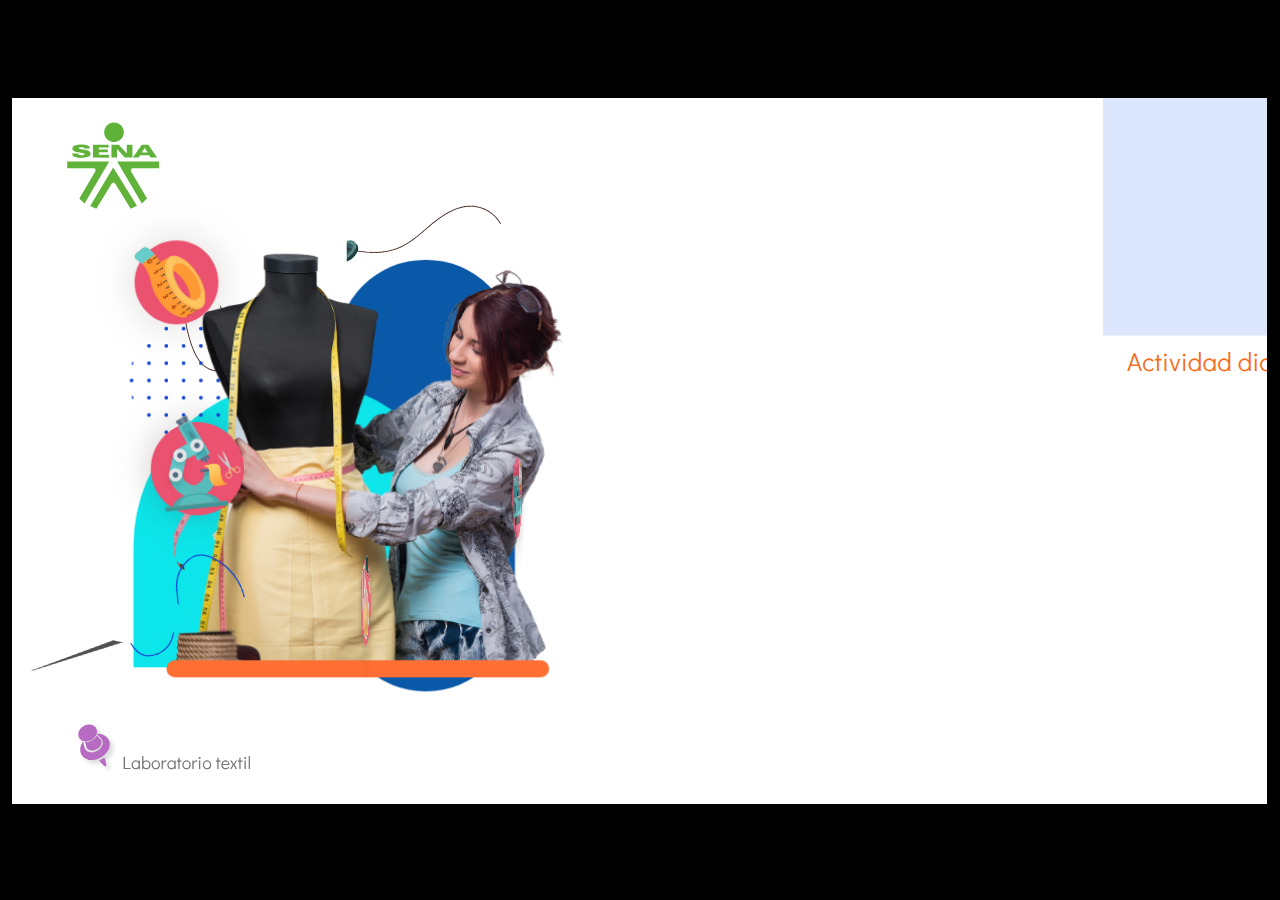
==== commit 2178a3df: "AD" ====
--- a/public/actividades/index.html
+++ b/public/actividades/index.html
@@ -3,8 +3,8 @@
 <head>
   <meta charset="utf-8">
   <!-- Creado con Storyline 360 - http://www.articulate.com  -->
-  <!-- version: 3.78.30747.0 -->
-  <title>Actividad did&#225;ctica</title>
+  <!-- version: 3.79.30834.0 -->
+  <title>Actividad did&#225;ctica.</title>
   <meta http-equiv="x-ua-compatible" content="IE=edge"/>
   <meta name="viewport" content="width=device-width,initial-scale=1,user-scalable=no,shrink-to-fit=no,minimal-ui"/>
   <meta name="apple-mobile-web-app-capable" content="yes"/>
@@ -28,16 +28,16 @@
       captureRc: false,
       browserSize: 'optimal',
       bgColor: '#000000',
-      features: 'AccessibleVideo,BgAudioBlip,ConnectionMessages,DropIn1,DropIn2,DropIn3,FullScreenToggle,LayerPresentAsDialog,MultipleQuizTracking,PlayerSpeedControl,StreamingVideo,UpdatedThemeEditor,UseAudioElement,VideoSync',
+      features: 'ConnectionMessages,DropIn1,DropIn2,DropIn3,DropIn4,FullScreenToggle,LayerPresentAsDialog,MultipleQuizTracking,UpdatedThemeEditor,VideoSync',
       themeName: 'classic',
       preloaderColor: '#FFFFFF',
       suppressAnalytics: false,
       productChannel: 'stable',
       publishSource: 'storyline',
       aid: 'aid|5304b41d-7af7-4125-b8d1-83eb222823e2',
-      cid: 'f41a38f0-1b26-4d32-ba1c-fb2742088f08',
-      playerVersion: '3.78.30747.0',
-      publishTimestamp: '2023-08-29T02:55:24.8532729Z',
+      cid: '2a8bf2b4-3b0e-4a03-be33-e05164b67db0',
+      playerVersion: '3.79.30834.0',
+      publishTimestamp: '2023-09-06T18:25:07.7226177Z',
       maxIosVideoElements: 10,
       connectionSettings: { mode: 'disabled' },
 
@@ -131,7 +131,7 @@
   </script>
 
   <div class="mobile-load-title-overlay" style="display: none">
-    <div class="mobile-load-title">Actividad did&#225;ctica</div>
+    <div class="mobile-load-title">Actividad did&#225;ctica.</div>
   </div>
 
   <div class="mobile-chrome-warning"></div>
@@ -141,7 +141,7 @@
   .warn-connection-dialog {
     display: none;
     background: transparent;
-    pointer-events: none;
+    pointer-events: all;
     position: fixed;
     left: 0;
     top: 0;
@@ -151,6 +151,7 @@
   }
 
   .warn-connection-content {
+    pointer-events: all;
     border-radius: 4px;
     background: white;
     border: 1px solid #E7E7E7;
@@ -219,14 +220,14 @@
   }
 </style>
 
-<div class="warn-connection-dialog">
+<div class="warn-connection-dialog" role="alertdialog" aria-modal="true" tabindex="0" aria-labelledby="warn-connection-message">
   <div class="warn-connection-content">
     <svg width="17" height="15" viewBox="0 0 17 15" xmlns="http://www.w3.org/2000/svg">
       <path fill="#8F0000" stroke="white" d="M16.07,12.98 L15.88,12.23 L9.51,1.21 C8.97,0.26,7.6,0.26,7.06,1.21 L0.69,12.23 C0.15,13.16,0.81,14.36,1.91,14.36 H14.65 C15.47,14.36,16.05,13.7,16.07,12.98 Z"/>
       <path fill="white" stroke="white" d="M8.58,5.5 C8.35,5.28,8.5,5.35,8.21,5.32 C8.09,5.35,7.97,5.49,7.96,5.67 C7.97,5.79,7.98,5.92,7.98,6.04 L7.98,6.04 C7.99,6.17,8,6.31,8.01,6.43 L8.01,6.44 C8.03,6.92,8.06,7.41,8.09,7.9 L8.09,7.9 C8.12,8.39,8.14,8.88,8.17,9.37 C8.17,9.39,8.18,9.42,8.2,9.44 C8.23,9.46,8.25,9.47,8.28,9.47 C8.31,9.47,8.34,9.46,8.35,9.44 C8.37,9.43,8.38,9.4,8.39,9.35 L8.39,9.34 C8.39,9.24,8.4,9.15,8.4,9.05 L8.4,9.05 C8.41,8.96,8.41,8.86,8.42,8.75 C8.43,8.44,8.45,8.12,8.47,7.81 L8.47,7.81 C8.49,7.49,8.51,7.18,8.53,6.87 C8.55,6.46,8.56,6.05,8.59,5.64 L8.6,5.62 C8.6,5.57,8.59,5.53,8.58,5.5 L8.21,5.32 Z"/>
       <circle fill="white" stroke="white" cx="8.3" cy="11.35" r="0.3"/>
     </svg>
-    <p>You are offline. Trying to reconnect...</p>
+    <p id="warn-connection-message">You are offline. Trying to reconnect...</p>
   </div>
 </div>
 
@@ -248,7 +249,7 @@
       window.globals.features.indexOf('ConnectionMessages') != -1 &&
       connectionSettings.mode === 'normal';
 
-    window.DS.connection.useConnectionMessages = useConnectionMessages
+    window.DS.connection.useConnectionMessages = useConnectionMessages;
 
     var assetCount = 0;
     var checkLoadedId;
@@ -256,7 +257,7 @@
 
     if (useConnectionMessages && connectionSettings != null) {
       var contentEl = document.querySelector('.warn-connection-content');
-      var messageEl = contentEl.querySelector('p')
+      var messageEl = contentEl.querySelector('p');
 
       if (connectionSettings.useDarkTheme) {
         contentEl.style.borderColor = '#BABBBA';
@@ -364,6 +365,7 @@
     function hideWarning() {
       document.body.classList.remove('is-offline');
       DS.connection.warningShown = false;
+      enableKeys();
     }
     DS.connection.hideWarning = hideWarning
 
@@ -371,6 +373,7 @@
       document.body.classList.add('is-offline')
       DS.connection.warningShown = true;
       updateWarningPosition();
+      disableKeys();
     }
 
     function updateWarningPosition() {
@@ -393,6 +396,40 @@
       }
 
       window.requestAnimationFrame(updateWarningPosition);
+    }
+
+    function onDisableKeyDown(e) {
+      e.preventDefault();
+      e.stopImmediatePropagation();
+    }
+
+    function onDisableKeyUp(e) {
+      e.preventDefault();
+      e.stopImmediatePropagation();
+    }
+
+    var accStyle = document.createElement('style');
+    var warnDialogEl = document.querySelector('.warn-connection-dialog');
+
+    function disableKeys() {
+      if (DS.views.nsStack.length === 1) {
+        DS.views.nsStack[0].tabReachable = false
+        DS.views.nsStack[0].updateTabIndex(true, true);
+      }
+
+      accStyle.innerHTML = '.acc-shadow-dom { display: none; }';
+      document.body.appendChild(accStyle);
+
+      warnDialogEl.parentNode.append(warnDialogEl);
+      warnDialogEl.focus();
+    }
+
+    function enableKeys() {
+      document.body.removeChild(accStyle);
+      if (DS.views.nsStack.length === 1 && DS.views.nsStack[0].name === '_frame') {
+        DS.views.nsStack[0].tabReachable = true;
+        DS.views.nsStack[0].updateTabIndex();
+      }
     }
 
     // these will all be noops if the feature flag isn't set in
--- a/public/actividades/html5/data/css/output.min.css
+++ b/public/actividades/html5/data/css/output.min.css
@@ -1,23 +1,23 @@
 @font-face {
-  font-family: 'Didact GothicBold CBoldEB22CF34';
-  src: url('[data-uri]');
-  font-style: normal;
-  font-weight: normal;
-}
-@font-face {
-  font-family: 'Didact Gothic Charset1_EE9ACCAB';
-  src: url('[data-uri]');
-  font-style: normal;
-  font-weight: normal;
-}
-@font-face {
-  font-family: 'RobotoBold Charset1BoldC945DDF6';
+  font-family: 'Didact GothicBold CBoldD7EF0FC7';
+  src: url('[data-uri]');
+  font-style: normal;
+  font-weight: normal;
+}
+@font-face {
+  font-family: 'Didact Gothic Charset1_BF6D50AD';
+  src: url('[data-uri]');
+  font-style: normal;
+  font-weight: normal;
+}
+@font-face {
+  font-family: 'RobotoBold Charset1BoldA510F572';
   src: url('[data-uri]');
   font-style: normal;
   font-weight: normal;
 }
 @font-face {
-  font-family: 'Roboto Charset1_ 63tSnC9AE8A018';
+  font-family: 'Roboto Charset1_ 6Cg4Uy60BAF1A8';
   src: url('[data-uri]');
   font-style: normal;
   font-weight: normal;
@@ -30,7 +30,7 @@
 }
 @font-face {
   font-family: 'Didact GothicBold CBoldC69CEF59';
-  src: url('[data-uri]');
+  src: url('[data-uri]');
   font-style: normal;
   font-weight: normal;
 }
@@ -442,68 +442,68 @@
 }
 @font-face {
   font-family: 'Didact Gothic654D575A';
-  src: url('[data-uri]');
-  font-style: normal;
-  font-weight: normal;
-}
-@font-face {
-  font-family: 'Didact Gothic654D575A';
-  src: url('[data-uri]');
-  font-style: normal;
-  font-weight: normal;
-}
-.cs-InvalidPromptSlide .cs-6cuU2ui48FE-InvalidPromptSlide-btn0 {
+  src: url('[data-uri]');
+  font-style: normal;
+  font-weight: normal;
+}
+@font-face {
+  font-family: 'Didact Gothic654D575A';
+  src: url('[data-uri]');
+  font-style: normal;
+  font-weight: normal;
+}
+.cs-InvalidPromptSlide .cs-6Lxypl7LAWa-InvalidPromptSlide-btn0 {
   color: rgba(255, 255, 255, 1);
   border-color: rgba(3, 3, 3, 1);
   background: linear-gradient(180deg, rgba(51, 51, 51, 1) 0%, rgba(20, 20, 20, 1) 100%);
   text-shadow: 0 1px 0 rgba(0, 0, 0, 1);
 }
-.cs-InvalidPromptSlide .cs-6cuU2ui48FE-InvalidPromptSlide-btn0 .cs-html {
-  color: rgba(255, 255, 255, 1);
-}
-.cs-InvalidPromptSlide .cs-6cuU2ui48FE-InvalidPromptSlide-btn0 .cs-slide {
+.cs-InvalidPromptSlide .cs-6Lxypl7LAWa-InvalidPromptSlide-btn0 .cs-html {
+  color: rgba(255, 255, 255, 1);
+}
+.cs-InvalidPromptSlide .cs-6Lxypl7LAWa-InvalidPromptSlide-btn0 .cs-slide {
   border-color: rgba(255, 255, 255, 1);
 }
-.cs-InvalidPromptSlide .cs-6cuU2ui48FE-InvalidPromptSlide-btn0:hover {
+.cs-InvalidPromptSlide .cs-6Lxypl7LAWa-InvalidPromptSlide-btn0:hover {
   background: linear-gradient(180deg, rgba(58, 58, 58, 1) 0%, rgba(12, 12, 12, 1) 100%);
 }
-.cs-InvalidPromptSlide .cs-6cuU2ui48FE-InvalidPromptSlide-btn0:active {
+.cs-InvalidPromptSlide .cs-6Lxypl7LAWa-InvalidPromptSlide-btn0:active {
   background: linear-gradient(180deg, rgba(20, 20, 20, 1) 0%, rgba(50, 50, 50, 1) 100%);
 }
-.cs-PrintPromptSlide .cs-6cuU2ui48FE-PrintPromptSlide-btn0 {
+.cs-PrintPromptSlide .cs-6Lxypl7LAWa-PrintPromptSlide-btn0 {
   color: rgba(255, 255, 255, 1);
   border-color: rgba(3, 3, 3, 1);
   background: linear-gradient(180deg, rgba(51, 51, 51, 1) 0%, rgba(20, 20, 20, 1) 100%);
   text-shadow: 0 1px 0 rgba(0, 0, 0, 1);
 }
-.cs-PrintPromptSlide .cs-6cuU2ui48FE-PrintPromptSlide-btn0 .cs-html {
-  color: rgba(255, 255, 255, 1);
-}
-.cs-PrintPromptSlide .cs-6cuU2ui48FE-PrintPromptSlide-btn0 .cs-slide {
+.cs-PrintPromptSlide .cs-6Lxypl7LAWa-PrintPromptSlide-btn0 .cs-html {
+  color: rgba(255, 255, 255, 1);
+}
+.cs-PrintPromptSlide .cs-6Lxypl7LAWa-PrintPromptSlide-btn0 .cs-slide {
   border-color: rgba(255, 255, 255, 1);
 }
-.cs-PrintPromptSlide .cs-6cuU2ui48FE-PrintPromptSlide-btn0:hover {
+.cs-PrintPromptSlide .cs-6Lxypl7LAWa-PrintPromptSlide-btn0:hover {
   background: linear-gradient(180deg, rgba(58, 58, 58, 1) 0%, rgba(12, 12, 12, 1) 100%);
 }
-.cs-PrintPromptSlide .cs-6cuU2ui48FE-PrintPromptSlide-btn0:active {
+.cs-PrintPromptSlide .cs-6Lxypl7LAWa-PrintPromptSlide-btn0:active {
   background: linear-gradient(180deg, rgba(20, 20, 20, 1) 0%, rgba(50, 50, 50, 1) 100%);
 }
-.cs-ScrollPromptSlide .cs-6cuU2ui48FE-ScrollPromptSlide-btn0 {
+.cs-ScrollPromptSlide .cs-6Lxypl7LAWa-ScrollPromptSlide-btn0 {
   color: rgba(255, 255, 255, 1);
   border-color: rgba(3, 3, 3, 1);
   background: linear-gradient(180deg, rgba(51, 51, 51, 1) 0%, rgba(20, 20, 20, 1) 100%);
   text-shadow: 0 1px 0 rgba(0, 0, 0, 1);
 }
-.cs-ScrollPromptSlide .cs-6cuU2ui48FE-ScrollPromptSlide-btn0 .cs-html {
-  color: rgba(255, 255, 255, 1);
-}
-.cs-ScrollPromptSlide .cs-6cuU2ui48FE-ScrollPromptSlide-btn0 .cs-slide {
+.cs-ScrollPromptSlide .cs-6Lxypl7LAWa-ScrollPromptSlide-btn0 .cs-html {
+  color: rgba(255, 255, 255, 1);
+}
+.cs-ScrollPromptSlide .cs-6Lxypl7LAWa-ScrollPromptSlide-btn0 .cs-slide {
   border-color: rgba(255, 255, 255, 1);
 }
-.cs-ScrollPromptSlide .cs-6cuU2ui48FE-ScrollPromptSlide-btn0:hover {
+.cs-ScrollPromptSlide .cs-6Lxypl7LAWa-ScrollPromptSlide-btn0:hover {
   background: linear-gradient(180deg, rgba(58, 58, 58, 1) 0%, rgba(12, 12, 12, 1) 100%);
 }
-.cs-ScrollPromptSlide .cs-6cuU2ui48FE-ScrollPromptSlide-btn0:active {
+.cs-ScrollPromptSlide .cs-6Lxypl7LAWa-ScrollPromptSlide-btn0:active {
   background: linear-gradient(180deg, rgba(20, 20, 20, 1) 0%, rgba(50, 50, 50, 1) 100%);
 }
 .cs-ExternalInterfaceErrorSlide .cs-buttonOK {
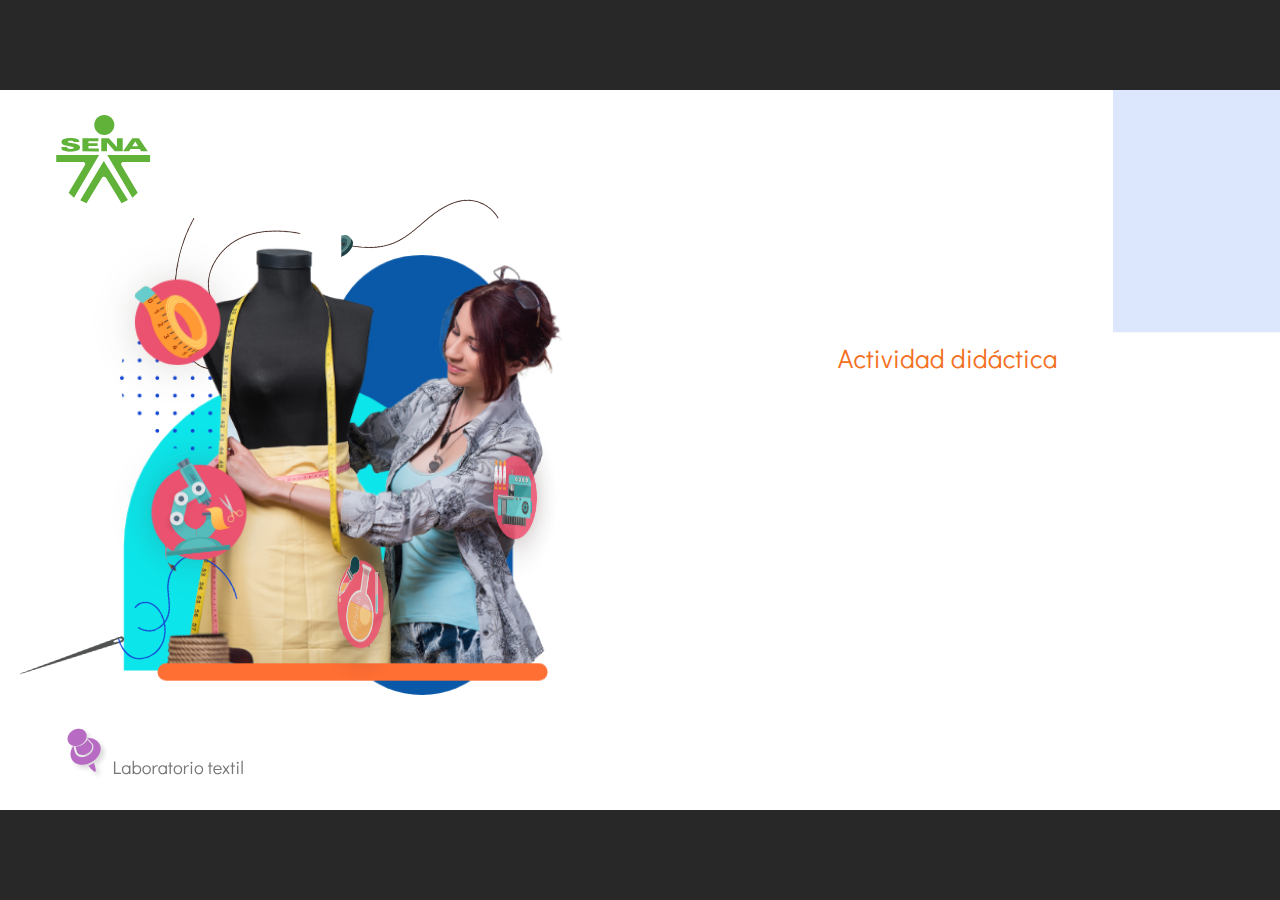
==== commit 14b40757: "Aj Repo" ====
--- a/public/actividades/index.html
+++ b/public/actividades/index.html
@@ -3,8 +3,8 @@
 <head>
   <meta charset="utf-8">
   <!-- Creado con Storyline 360 - http://www.articulate.com  -->
-  <!-- version: 3.79.30834.0 -->
-  <title>Actividad did&#225;ctica.</title>
+  <!-- version: 3.78.30747.0 -->
+  <title>Actividad did&#225;ctica</title>
   <meta http-equiv="x-ua-compatible" content="IE=edge"/>
   <meta name="viewport" content="width=device-width,initial-scale=1,user-scalable=no,shrink-to-fit=no,minimal-ui"/>
   <meta name="apple-mobile-web-app-capable" content="yes"/>
@@ -24,22 +24,22 @@
       tinCanPresent: false,
       cmi5Present: false,
       aoSupport: false,
-      scale: 'show all',
+      scale: 'noscale',
       captureRc: false,
       browserSize: 'optimal',
-      bgColor: '#000000',
-      features: 'ConnectionMessages,DropIn1,DropIn2,DropIn3,DropIn4,FullScreenToggle,LayerPresentAsDialog,MultipleQuizTracking,UpdatedThemeEditor,VideoSync',
-      themeName: 'classic',
+      bgColor: '#282828',
+      features: 'AccessibleVideo,BgAudioBlip,ConnectionMessages,DropIn1,DropIn2,DropIn3,FullScreenToggle,LayerPresentAsDialog,MultipleQuizTracking,PlayerSpeedControl,StreamingVideo,UpdatedThemeEditor,UseAudioElement,VideoSync',
+      themeName: 'unified',
       preloaderColor: '#FFFFFF',
       suppressAnalytics: false,
       productChannel: 'stable',
       publishSource: 'storyline',
-      aid: 'aid|5304b41d-7af7-4125-b8d1-83eb222823e2',
+      aid: 'aid|e14397ea-0237-43b4-a3b7-7398baa37849',
       cid: '2a8bf2b4-3b0e-4a03-be33-e05164b67db0',
-      playerVersion: '3.79.30834.0',
-      publishTimestamp: '2023-09-06T18:25:07.7226177Z',
+      playerVersion: '3.78.30747.0',
+      publishTimestamp: '2023-09-25T20:50:04.6089537Z',
       maxIosVideoElements: 10,
-      connectionSettings: { mode: 'disabled' },
+      connectionSettings: { message: 'Est%C3%A1s%20fuera%20de%20l%C3%ADnea.%20Tratando%20de%20reconectar...', useDarkTheme: false, mode: 'disabled' },
 
       
       parseParams: function(qs) {
@@ -73,7 +73,7 @@
   <script>window.THREE = { };</script>
   
 </head>
-<body style="background: #000000" class="cs-HTML theme-classic">
+<body style="background: #282828" class="cs-HTML theme-unified">
   <!-- 360 -->
   <script>!function(){var e,i=/iPhone/i,o=/iPod/i,n=/iPad/i,t=/\biOS-universal(?:.+)Mac\b/i,r=/\bAndroid(?:.+)Mobile\b/i,a=/Android/i,d=/(?:SD4930UR|\bSilk(?:.+)Mobile\b)/i,p=/Silk/i,l=/Windows Phone/i,u=/\bWindows(?:.+)ARM\b/i,b=/BlackBerry/i,s=/BB10/i,c=/Opera Mini/i,f=/\b(CriOS|Chrome)(?:.+)Mobile/i,h=/Mobile(?:.+)Firefox\b/i,v=function(e){return void 0!==e&&"MacIntel"===e.platform&&"number"==typeof e.maxTouchPoints&&e.maxTouchPoints>1&&"undefined"==typeof MSStream};e=function(e){var m={userAgent:"",platform:"",maxTouchPoints:0};e||"undefined"==typeof navigator?"string"==typeof e?m.userAgent=e:e&&e.userAgent&&(m={userAgent:e.userAgent,platform:e.platform,maxTouchPoints:e.maxTouchPoints||0}):m={userAgent:navigator.userAgent,platform:navigator.platform,maxTouchPoints:navigator.maxTouchPoints||0};var g=m.userAgent,y=g.split("[FBAN");void 0!==y[1]&&(g=y[0]),void 0!==(y=g.split("Twitter"))[1]&&(g=y[0]);var A=function(e){return function(i){return i.test(e)}}(g),w={apple:{phone:A(i)&&!A(l),ipod:A(o),tablet:!A(i)&&(A(n)||v(m))&&!A(l),universal:A(t),device:(A(i)||A(o)||A(n)||A(t)||v(m))&&!A(l)},amazon:{phone:A(d),tablet:!A(d)&&A(p),device:A(d)||A(p)},android:{phone:!A(l)&&A(d)||!A(l)&&A(r),tablet:!A(l)&&!A(d)&&!A(r)&&(A(p)||A(a)),device:!A(l)&&(A(d)||A(p)||A(r)||A(a))||A(/\bokhttp\b/i)},windows:{phone:A(l),tablet:A(u),device:A(l)||A(u)},other:{blackberry:A(b),blackberry10:A(s),opera:A(c),firefox:A(h),chrome:A(f),device:A(b)||A(s)||A(c)||A(h)||A(f)},any:!1,phone:!1,tablet:!1};return w.any=w.apple.device||w.android.device||w.windows.device||w.other.device,w.phone=w.apple.phone||w.android.phone||w.windows.phone,w.tablet=w.apple.tablet||w.android.tablet||w.windows.tablet,w}(),"object"==typeof exports&&"undefined"!=typeof module?module.exports=e:"function"==typeof define&&define.amd?define((function(){return e})):this.isMobile=e}();
     window.isMobile.apple.tablet = window.isMobile.apple.tablet ||
@@ -127,11 +127,11 @@
   <div class="slide-loader"></div>
 
   <script>
-    if (window.globals.deviceView.isMobile) { var doc = document, loader = doc.body.querySelector('.slide-loader'); [ 1, 2, 3 ].forEach(function(n) { var d = doc.createElement('div'); d.style.backgroundColor = window.globals.preloaderColor; d.classList.add('mobile-loader-dot'); d.classList.add('dot' + n); loader.appendChild(d); }); }
+    var doc = document, loader = doc.body.querySelector('.slide-loader'); [ 1, 2, 3 ].forEach(function(n) { var d = doc.createElement('div'); d.style.backgroundColor = window.globals.preloaderColor; d.classList.add('mobile-loader-dot'); d.classList.add('dot' + n); loader.appendChild(d); });
   </script>
 
   <div class="mobile-load-title-overlay" style="display: none">
-    <div class="mobile-load-title">Actividad did&#225;ctica.</div>
+    <div class="mobile-load-title">Actividad did&#225;ctica</div>
   </div>
 
   <div class="mobile-chrome-warning"></div>
@@ -141,7 +141,7 @@
   .warn-connection-dialog {
     display: none;
     background: transparent;
-    pointer-events: all;
+    pointer-events: none;
     position: fixed;
     left: 0;
     top: 0;
@@ -151,7 +151,6 @@
   }
 
   .warn-connection-content {
-    pointer-events: all;
     border-radius: 4px;
     background: white;
     border: 1px solid #E7E7E7;
@@ -220,14 +219,14 @@
   }
 </style>
 
-<div class="warn-connection-dialog" role="alertdialog" aria-modal="true" tabindex="0" aria-labelledby="warn-connection-message">
+<div class="warn-connection-dialog">
   <div class="warn-connection-content">
     <svg width="17" height="15" viewBox="0 0 17 15" xmlns="http://www.w3.org/2000/svg">
       <path fill="#8F0000" stroke="white" d="M16.07,12.98 L15.88,12.23 L9.51,1.21 C8.97,0.26,7.6,0.26,7.06,1.21 L0.69,12.23 C0.15,13.16,0.81,14.36,1.91,14.36 H14.65 C15.47,14.36,16.05,13.7,16.07,12.98 Z"/>
       <path fill="white" stroke="white" d="M8.58,5.5 C8.35,5.28,8.5,5.35,8.21,5.32 C8.09,5.35,7.97,5.49,7.96,5.67 C7.97,5.79,7.98,5.92,7.98,6.04 L7.98,6.04 C7.99,6.17,8,6.31,8.01,6.43 L8.01,6.44 C8.03,6.92,8.06,7.41,8.09,7.9 L8.09,7.9 C8.12,8.39,8.14,8.88,8.17,9.37 C8.17,9.39,8.18,9.42,8.2,9.44 C8.23,9.46,8.25,9.47,8.28,9.47 C8.31,9.47,8.34,9.46,8.35,9.44 C8.37,9.43,8.38,9.4,8.39,9.35 L8.39,9.34 C8.39,9.24,8.4,9.15,8.4,9.05 L8.4,9.05 C8.41,8.96,8.41,8.86,8.42,8.75 C8.43,8.44,8.45,8.12,8.47,7.81 L8.47,7.81 C8.49,7.49,8.51,7.18,8.53,6.87 C8.55,6.46,8.56,6.05,8.59,5.64 L8.6,5.62 C8.6,5.57,8.59,5.53,8.58,5.5 L8.21,5.32 Z"/>
       <circle fill="white" stroke="white" cx="8.3" cy="11.35" r="0.3"/>
     </svg>
-    <p id="warn-connection-message">You are offline. Trying to reconnect...</p>
+    <p>You are offline. Trying to reconnect...</p>
   </div>
 </div>
 
@@ -249,7 +248,7 @@
       window.globals.features.indexOf('ConnectionMessages') != -1 &&
       connectionSettings.mode === 'normal';
 
-    window.DS.connection.useConnectionMessages = useConnectionMessages;
+    window.DS.connection.useConnectionMessages = useConnectionMessages
 
     var assetCount = 0;
     var checkLoadedId;
@@ -257,7 +256,7 @@
 
     if (useConnectionMessages && connectionSettings != null) {
       var contentEl = document.querySelector('.warn-connection-content');
-      var messageEl = contentEl.querySelector('p');
+      var messageEl = contentEl.querySelector('p')
 
       if (connectionSettings.useDarkTheme) {
         contentEl.style.borderColor = '#BABBBA';
@@ -365,7 +364,6 @@
     function hideWarning() {
       document.body.classList.remove('is-offline');
       DS.connection.warningShown = false;
-      enableKeys();
     }
     DS.connection.hideWarning = hideWarning
 
@@ -373,7 +371,6 @@
       document.body.classList.add('is-offline')
       DS.connection.warningShown = true;
       updateWarningPosition();
-      disableKeys();
     }
 
     function updateWarningPosition() {
@@ -396,40 +393,6 @@
       }
 
       window.requestAnimationFrame(updateWarningPosition);
-    }
-
-    function onDisableKeyDown(e) {
-      e.preventDefault();
-      e.stopImmediatePropagation();
-    }
-
-    function onDisableKeyUp(e) {
-      e.preventDefault();
-      e.stopImmediatePropagation();
-    }
-
-    var accStyle = document.createElement('style');
-    var warnDialogEl = document.querySelector('.warn-connection-dialog');
-
-    function disableKeys() {
-      if (DS.views.nsStack.length === 1) {
-        DS.views.nsStack[0].tabReachable = false
-        DS.views.nsStack[0].updateTabIndex(true, true);
-      }
-
-      accStyle.innerHTML = '.acc-shadow-dom { display: none; }';
-      document.body.appendChild(accStyle);
-
-      warnDialogEl.parentNode.append(warnDialogEl);
-      warnDialogEl.focus();
-    }
-
-    function enableKeys() {
-      document.body.removeChild(accStyle);
-      if (DS.views.nsStack.length === 1 && DS.views.nsStack[0].name === '_frame') {
-        DS.views.nsStack[0].tabReachable = true;
-        DS.views.nsStack[0].updateTabIndex();
-      }
     }
 
     // these will all be noops if the feature flag isn't set in
--- a/public/actividades/html5/data/css/output.min.css
+++ b/public/actividades/html5/data/css/output.min.css
@@ -1,23 +1,35 @@
 @font-face {
-  font-family: 'Didact GothicBold CBoldD7EF0FC7';
-  src: url('[data-uri]');
-  font-style: normal;
-  font-weight: normal;
-}
-@font-face {
-  font-family: 'Didact Gothic Charset1_BF6D50AD';
+  font-family: 'LatoBold Charset1_ BoldCC5C98F7';
+  src: url('[data-uri]');
+  font-style: normal;
+  font-weight: normal;
+}
+@font-face {
+  font-family: 'Lato Charset1_ 65K1ovoo9DC9F64B';
+  src: url('[data-uri]');
+  font-style: normal;
+  font-weight: normal;
+}
+@font-face {
+  font-family: 'Didact Gothic Charset1_CE05A0DF';
   src: url('[data-uri]');
   font-style: normal;
   font-weight: normal;
 }
 @font-face {
-  font-family: 'RobotoBold Charset1BoldA510F572';
+  font-family: 'Didact GothicBold CBold0D23C2C3';
+  src: url('[data-uri]');
+  font-style: normal;
+  font-weight: normal;
+}
+@font-face {
+  font-family: 'RobotoBold Charset1Bold9D6536F3';
   src: url('[data-uri]');
   font-style: normal;
   font-weight: normal;
 }
 @font-face {
-  font-family: 'Roboto Charset1_ 6Cg4Uy60BAF1A8';
+  font-family: 'Roboto Charset1_ 6eGQQy5012B726';
   src: url('[data-uri]');
   font-style: normal;
   font-weight: normal;
@@ -47,17 +59,17 @@
   font-weight: normal;
 }
 .cs-HTML {
-  background: rgba(0, 0, 0, 1);
+  background: rgba(40, 40, 40, 1);
 }
 .cs-npnxnanbnsnfns00000000001 .cs-infopanel  {
-  box-shadow: 0 1px 0 rgba(0, 0, 0, 1);
+  box-shadow: 0 1px 0 rgba(0, 0, 0, 0);
   background: rgba(255, 255, 255, 1);
 }
 .cs-npnxnanbnsnfns00000000001 .cs-infopanel .cs-link {
-  color: rgba(124, 34, 128, 1);
+  color: rgba(186, 187, 186, 1);
 }
 .cs-npnxnanbnsnfns00000000001 .cs-infopanel .cs-link:hover {
-  color: rgba(0, 0, 238, 1);
+  color: rgba(255, 255, 255, 1);
 }
 .cs-npnxnanbnsnfns00000000001 .cs-infopanel .cs-name {
   color: rgba(68, 68, 68, 1);
@@ -66,185 +78,177 @@
   color: rgba(153, 153, 153, 1);
 }
 .cs-npnxnanbnsnfns00000000001 .cs-infopanelpopup  {
-  box-shadow: 0 1px 0 rgba(0, 0, 0, 1);
-  background: linear-gradient(180deg, rgba(29, 29, 29, 1) 0%, rgba(11, 11, 11, 1) 100%);
+  box-shadow: 0 1px 0 rgba(0, 0, 0, 0);
+  background: rgba(0, 0, 0, 0);
 }
 .cs-npnxnanbnsnfns00000000001 .cs-infopanelpopup .cs-link {
-  color: rgba(255, 255, 255, 1);
+  color: rgba(255, 0, 0, 1);
 }
 .cs-npnxnanbnsnfns00000000001 .cs-infopanelpopup .cs-link:hover {
-  color: rgba(117, 117, 117, 1);
+  color: rgba(255, 255, 255, 1);
 }
 .cs-npnxnanbnsnfns00000000001 .cs-infopanelpopup .cs-name {
-  color: rgba(114, 114, 114, 1);
+  color: rgba(255, 255, 255, 1);
 }
 .cs-npnxnanbnsnfns00000000001 .cs-infopanelpopup .cs-bio {
-  color: rgba(255, 255, 255, 1);
+  color: rgba(186, 187, 186, 1);
 }
 .cs-npnxnanbnsnfns00000000001 .cs-timer  {
-  color: rgba(255, 255, 255, 1);
+  color: rgba(186, 187, 186, 1);
 }
 .cs-npnxnanbnsnfns00000000001 .cs-duration stop:first-child {
-  stop-color: rgba(0, 215, 255, 1);
+  stop-color: rgba(60, 60, 60, 1);
 }
 .cs-npnxnanbnsnfns00000000001 .cs-duration stop:last-child {
-  stop-color: rgba(0, 171, 255, 1);
+  stop-color: rgba(60, 60, 60, 1);
 }
 .cs-npnxnanbnsnfns00000000001 .cs-elapsed stop:first-child {
   stop-color: rgba(254, 227, 71, 1);
 }
 .cs-npnxnanbnsnfns00000000001 .cs-elapsed stop:last-child {
-  stop-color: rgba(252, 204, 42, 1);
+  stop-color: rgba(254, 227, 71, 1);
 }
 .cs-npnxnanbnsnfns00000000001 .cs-timer .cs-pie .cs-innerstroke {
+  stroke: rgba(199, 199, 199, 1);
+}
+.cs-npnxnanbnsnfns00000000001 .cs-timer .cs-pie .cs-innerborder {
   stroke: rgba(255, 255, 255, 1);
-}
-.cs-npnxnanbnsnfns00000000001 .cs-timer .cs-pie .cs-innerborder {
-  stroke: rgba(204, 204, 204, 1);
 }
 .cs-npnxnanbnsnfns00000000001 .cs-window  {
   box-shadow: 0 8px 5px rgba(0, 0, 0, 0.2);
-  border-color: rgba(29, 29, 29, 1);
-  background: rgba(42, 42, 42, 1);
-  color: rgba(255, 255, 255, 1);
+  border-color: rgba(49, 99, 0, 0);
+  background: rgba(33, 33, 33, 1);
+  color: rgba(248, 248, 248, 1);
 }
 .cs-npnxnanbnsnfns00000000001 .cs-window .cs-diva {
-  border-color: rgba(49, 49, 49, 1);
+  border-color: rgba(78, 78, 78, 1);
 }
 .cs-npnxnanbnsnfns00000000001 .cs-window .cs-divb {
-  border-color: rgba(14, 14, 14, 1);
+  border-color: rgba(78, 78, 78, 0);
 }
 .cs-npnxnanbnsnfns00000000001 .cs-editor .cs-editor-slide {
-  color: rgba(255, 255, 255, 1);
+  color: rgba(226, 226, 226, 1);
 }
 .cs-npnxnanbnsnfns00000000001 .cs-editor .cs-editor-html {
-  color: rgba(255, 255, 255, 1);
+  color: rgba(186, 187, 186, 1);
 }
 .cs-npnxnanbnsnfns00000000001 .cs-editor .cs-editor-button {
-  text-shadow: 0 1px 0 rgba(0, 0, 0, 1);
-  color: rgba(255, 255, 255, 1);
-  border-color: rgba(3, 3, 3, 1);
-  background: linear-gradient(180deg, rgba(51, 51, 51, 1) 0%, rgba(20, 20, 20, 1) 100%);
+  text-shadow: 0 1px 0 rgba(0, 0, 0, 0);
+  color: rgba(255, 255, 255, 1);
+  border-color: rgba(211, 211, 211, 1);
+  background: rgba(34, 34, 34, 1);
 }
 .cs-npnxnanbnsnfns00000000001 .cs-editor .cs-editor-button:hover {
-  background: linear-gradient(180deg, rgba(58, 58, 58, 1) 0%, rgba(12, 12, 12, 1) 100%);
+  background: rgba(68, 68, 68, 1);
 }
 .cs-npnxnanbnsnfns00000000001 .cs-editor .cs-editor-button:active {
-  background: linear-gradient(180deg, rgba(20, 20, 20, 1) 0%, rgba(50, 50, 50, 1) 100%);
+  background: rgba(68, 68, 68, 1);
 }
 .cs-npnxnanbnsnfns00000000001 .cs-listitem  {
-  color: rgba(255, 255, 255, 1);
-  border-color: rgba(52, 52, 52, 1);
-}
-.cs-npnxnanbnsnfns00000000001 .cs-listitem.cs-viewed {
-  color: rgba(135, 135, 135, 1);
-}
-.cs-npnxnanbnsnfns00000000001 .cs-listitem.cs-selected {
-  color: rgba(255, 255, 255, 1);
-  background: rgba(63, 63, 63, 1);
-}
-.cs-npnxnanbnsnfns00000000001 .cs-listitem.cs-selected:hover {
-  background: rgba(63, 63, 63, 1);
-}
-.cs-npnxnanbnsnfns00000000001 .cs-listitem.cs-selected.hover {
-  background: rgba(63, 63, 63, 1);
-}
-.cs-npnxnanbnsnfns00000000001 .cs-listitem.cs-selected:focus {
-  background: rgba(63, 63, 63, 1);
-}
-.cs-npnxnanbnsnfns00000000001 .cs-listitem .cs-icon-carrot {
-  fill: rgba(255, 255, 255, 1);
-}
-.cs-npnxnanbnsnfns00000000001 .cs-listitem .cs-icon-carrot .cs-shadow {
-  fill: rgba(0, 0, 0, 1);
+  color: rgba(186, 187, 186, 1);
+  border-color: none;
+  border: 1px solid transparent;
 }
 .cs-npnxnanbnsnfns00000000001 .cs-listitem:hover {
-  background: rgba(49, 49, 49, 1);
+  background: rgba(255, 255, 255, 0.06);
+  border-color: rgba(108, 108, 108, 1) !important;
+  border-width: 1px;
+  border-radius: 2px;
+  border-style: solid;
+  box-sizing: border-box;
 }
 .cs-npnxnanbnsnfns00000000001 .cs-listitem.hover {
-  background: rgba(49, 49, 49, 1);
-}
-.cs-npnxnanbnsnfns00000000001 .cs-listitem:focus {
-  background: rgba(49, 49, 49, 1);
+  background: rgba(255, 255, 255, 0.06);
+  border-color: rgba(108, 108, 108, 1) !important;
+  border-width: 1px;
+  border-radius: 2px;
+  border-style: solid;
+  box-sizing: border-box;
 }
 .cs-npnxnanbnsnfns00000000001 .cs-glossary  {
-  color: rgba(255, 255, 255, 1);
+  color: rgba(186, 187, 186, 1);
 }
 .cs-npnxnanbnsnfns00000000001 .cs-glossary .cs-scrolling-panel {
-  background: rgba(51, 51, 51, 1);
+  background: rgba(0, 0, 0, 0);
 }
 .cs-npnxnanbnsnfns00000000001 .cs-glossary .cs-term.cs-selected .cs-choice-list-trigger {
   color: rgba(255, 255, 255, 1);
-  background: rgba(63, 63, 63, 1);
+  background: rgba(255, 255, 255, 1);
 }
 .cs-npnxnanbnsnfns00000000001 .cs-glossary .cs-term.cs-selected .cs-choice-list-trigger:focus {
   color: rgba(255, 255, 255, 1);
-  background: rgba(63, 63, 63, 1);
+  background: rgba(255, 255, 255, 1);
 }
 .cs-npnxnanbnsnfns00000000001 .cs-glossary .cs-term:hover .cs-choice-list-trigger {
-  background: rgba(28, 28, 28, 1);
+  background: rgba(186, 187, 186, 1);
 }
 .cs-npnxnanbnsnfns00000000001 .cs-glossary .cs-term.hover .cs-choice-list-trigger {
-  background: rgba(28, 28, 28, 1);
+  background: rgba(186, 187, 186, 1);
 }
 .cs-npnxnanbnsnfns00000000001 .cs-glossary .cs-term .cs-choice-list-trigger:focus {
-  background: rgba(28, 28, 28, 1);
+  background: rgba(186, 187, 186, 1);
 }
 .cs-npnxnanbnsnfns00000000001 .cs-glossary .cs-diva {
-  border-color: rgba(61, 61, 61, 1);
+  border-color: rgba(0, 0, 0, 0);
 }
 .cs-npnxnanbnsnfns00000000001 .cs-glossary .cs-divb {
-  border-color: rgba(32, 32, 32, 1);
+  border-color: rgba(0, 0, 0, 0);
 }
 .cs-npnxnanbnsnfns00000000001 .cs-glossary .cs-divc {
-  border-color: rgba(61, 61, 61, 1);
+  border-color: rgba(0, 0, 0, 0);
 }
 .cs-npnxnanbnsnfns00000000001 .cs-glossary .cs-heading {
-  color: rgba(255, 255, 255, 1);
+  color: rgba(248, 248, 248, 1);
+  font-weight: 700;
+}
+.note-content p span {
+  color: rgba(186, 187, 186, 1);
+  line-height: 1.4em;
+  font-size: 103.769%;
 }
 .cs-npnxnanbnsnfns00000000001 .cs-resource .cs-separator {
-  border-color: rgba(44, 44, 44, 1);
+  border-color: rgba(0, 0, 0, 0);
 }
 .cs-npnxnanbnsnfns00000000001 .cs-outline  {
-  color: rgba(255, 255, 255, 1);
+  color: rgba(45, 45, 45, 1);
 }
 .cs-npnxnanbnsnfns00000000001 .cs-outline .cs-diva {
-  border-color: rgba(28, 28, 28, 1);
+  border-color: rgba(0, 0, 0, 0);
 }
 .cs-npnxnanbnsnfns00000000001 .cs-outline .cs-divb {
-  border-color: rgba(54, 54, 54, 1);
+  border-color: rgba(0, 0, 0, 0);
 }
 .cs-npnxnanbnsnfns00000000001 .cs-outline .cs-divc {
-  border-color: rgba(52, 52, 52, 1);
+  border-color: rgba(0, 0, 0, 0);
 }
 .cs-npnxnanbnsnfns00000000001 .cs-outline .cs-search-filter:hover {
-  color: rgba(117, 117, 117, 1);
+  color: rgba(0, 0, 0, 0);
 }
 .cs-npnxnanbnsnfns00000000001 .cs-outline .cs-search-filter.hover {
-  color: rgba(117, 117, 117, 1);
+  color: rgba(0, 0, 0, 0);
 }
 .cs-npnxnanbnsnfns00000000001 .cs-transcript  {
   color: rgba(255, 255, 255, 1);
 }
 .cs-npnxnanbnsnfns00000000001 .cs-transcript .cs-div {
-  border-color: rgba(44, 44, 44, 1);
+  border-color: rgba(0, 0, 0, 0);
 }
 .cs-npnxnanbnsnfns00000000001 .cs-tabs:not(.topmenu-item) {
-  color: rgba(114, 114, 114, 1);
+  color: rgba(248, 248, 248, 1);
 }
 .cs-npnxnanbnsnfns00000000001 .cs-tabs .cs-inner-button:not(.topmenu-item) {
-  text-shadow: 0 1px 0 rgba(0, 0, 0, 1);
+  text-shadow: 0 1px 0 rgba(0, 0, 0, 0);
 }
 .cs-npnxnanbnsnfns00000000001 .cs-tabs:hover:not(.topmenu-item) {
-  color: rgba(82, 84, 84, 1);
+  color: rgba(248, 248, 248, 1);
 }
 .cs-npnxnanbnsnfns00000000001 .cs-tabs.cs-selected {
-  background: rgba(36, 36, 36, 1);
-  color: rgba(255, 255, 255, 1);
+  background: rgba(0, 0, 0, 0);
+  color: rgba(248, 248, 248, 1);
 }
 .cs-npnxnanbnsnfns00000000001 .cs-seekcontrol  {
-  background: linear-gradient(180deg, rgba(51, 51, 51, 1) 0%, rgba(20, 20, 20, 1) 100%);
-  border-color: rgba(3, 3, 3, 1);
+  background: rgba(0, 0, 0, 0);
+  border-color: rgba(0, 0, 0, 0);
 }
 .cs-npnxnanbnsnfns00000000001 .cs-seekcontrol .cs-button:hover .cs-icon {
   fill: rgba(255, 255, 255, 1);
@@ -253,274 +257,539 @@
   fill: rgba(255, 255, 255, 1);
 }
 .cs-npnxnanbnsnfns00000000001 .cs-seekcontrol .cs-button .cs-icon-shadow {
-  fill: rgba(0, 0, 0, 1);
+  fill: rgba(0, 0, 0, 0);
 }
 .cs-npnxnanbnsnfns00000000001 .cs-seekcontrol .cs-button .cs-icon {
-  fill: rgba(255, 255, 255, 1);
+  fill: rgba(180, 180, 180, 1);
 }
 .cs-npnxnanbnsnfns00000000001 .cs-seekcontrol .cs-seek .cs-fill {
-  background: rgba(255, 255, 255, 1);
+  background: rgba(255, 255, 255, 0.6);
 }
 .cs-npnxnanbnsnfns00000000001 .cs-seekcontrol .cs-seek {
-  background: rgba(34, 34, 34, 1);
-  border-color: rgba(26, 26, 26, 1);
+  background: rgba(108, 108, 108, 1);
+  border-color: rgba(0, 0, 0, 0);
 }
 .cs-npnxnanbnsnfns00000000001 .cs-searchinput .cs-input {
-  color: rgba(45, 45, 45, 1);
-  border-color: rgba(32, 32, 32, 1);
-  background: rgba(255, 255, 255, 1);
+  color: rgba(186, 187, 186, 1);
+  border-color: rgba(0, 0, 0, 0);
+  background: rgba(255, 255, 255, 0.06);
 }
 .cs-npnxnanbnsnfns00000000001 .cs-searchinput .cs-input:focus {
-  color: rgba(45, 45, 45, 1);
-  background: rgba(255, 255, 255, 1);
+  color: rgba(248, 248, 248, 1);
+  background: rgba(41, 41, 41, 1);
 }
 .cs-npnxnanbnsnfns00000000001 .cs-searchinput .cs-input:hover {
-  box-shadow: inset 0 0 1px 0 rgba(235, 148, 113, 0);
+  box-shadow: inset 0 0 1px 0 rgba(69, 126, 19, 0);
 }
 .cs-npnxnanbnsnfns00000000001 .cs-searchinput .cs-input.hover {
-  box-shadow: inset 0 0 1px 0 rgba(235, 148, 113, 0);
+  box-shadow: inset 0 0 1px 0 rgba(69, 126, 19, 0);
 }
 .cs-npnxnanbnsnfns00000000001 .cs-searchinput .cs-button .cs-icon {
-  fill: rgba(255, 255, 255, 1);
+  fill: rgba(186, 187, 186, 1);
 }
 .cs-npnxnanbnsnfns00000000001 .cs-searchinput .cs-button:hover {
-  fill: linear-gradient(180deg, rgba(58, 58, 58, 1) 0%, rgba(12, 12, 12, 1) 100%);
+  fill: rgba(63, 133, 0, 1);
 }
 .cs-npnxnanbnsnfns00000000001 .cs-searchinput .cs-button.hover {
-  fill: linear-gradient(180deg, rgba(58, 58, 58, 1) 0%, rgba(12, 12, 12, 1) 100%);
+  fill: rgba(63, 133, 0, 1);
 }
 .cs-npnxnanbnsnfns00000000001 .cs-menu  {
-  box-shadow: 0 1px 0 rgba(14, 14, 14, 1);
-  background: rgba(36, 36, 36, 1);
+  box-shadow: 0 1px 0 rgba(0, 0, 0, 0);
+  background: rgba(33, 33, 33, 1);
 }
 .cs-npnxnanbnsnfns00000000001 .cs-topmenu-item.active .cs-tab {
-  background: rgba(36, 36, 36, 1);
+  background: rgba(33, 33, 33, 1);
 }
 .cs-npnxnanbnsnfns00000000001 .cs-logo  {
-  box-shadow: 0 1px 0 rgba(0, 0, 0, 1);
-  background: rgba(255, 255, 255, 1);
+  box-shadow: 0 1px 0 rgba(37, 75, 0, 1);
+  background: rgba(255, 255, 255, 0);
 }
 .cs-npnxnanbnsnfns00000000001 .cs-checkbox  {
   color: rgba(255, 255, 255, 1);
 }
 .cs-npnxnanbnsnfns00000000001 .cs-checkbox:hover {
-  border-color: rgba(156, 156, 156, 1);
+  border-color: rgba(175, 221, 130, 1);
 }
 .cs-npnxnanbnsnfns00000000001 .cs-checkbox.hover {
-  border-color: rgba(156, 156, 156, 1);
+  border-color: rgba(175, 221, 130, 1);
 }
 .cs-npnxnanbnsnfns00000000001 .cs-checkbox .cs-box {
   color: rgba(255, 255, 255, 1);
-  border-color: rgba(22, 22, 22, 1);
+  border-color: rgba(42, 83, 0, 1);
 }
 .cs-npnxnanbnsnfns00000000001 .cs-checkbox .cs-box:checked::after {
   color: rgba(43, 196, 0, 1);
 }
-.cs-npnxnanbnsnfns00000000001 .cs-checkbox .cs-box.checked.after {
-  color: rgba(43, 196, 0, 1);
-}
 .cs-npnxnanbnsnfns00000000001 .cs-button  {
   text-shadow: 0 1px 0 rgba(0, 0, 0, 0);
-  color: rgba(255, 255, 255, 1);
-  border-color: rgba(3, 3, 3, 1);
-  background: linear-gradient(180deg, rgba(243, 111, 33, 1) 0%, rgba(243, 111, 33, 1) 100%);
-  box-shadow: 0 1px 0 rgba(37, 37, 37, 1);
+  color: rgba(186, 187, 186, 1);
+  border-color: rgba(0, 0, 0, 0);
+  background: rgba(0, 0, 0, 0);
+  box-shadow: 0 1px 0 rgba(0, 0, 0, 0);
 }
 .cs-npnxnanbnsnfns00000000001 .cs-button .cs-icon {
-  fill: rgba(255, 255, 255, 1);
+  fill: rgba(186, 187, 186, 1);
 }
 .cs-npnxnanbnsnfns00000000001 .cs-button .cs-icon-shadow {
   fill: rgba(0, 0, 0, 0);
 }
 .cs-npnxnanbnsnfns00000000001 .cs-button:hover {
-  background: linear-gradient(180deg, rgba(253, 188, 46, 1) 0%, rgba(255, 192, 0, 1) 100%);
+  background: rgba(248, 248, 248, 1);
 }
 .cs-npnxnanbnsnfns00000000001 .cs-button.hover {
-  background: linear-gradient(180deg, rgba(253, 188, 46, 1) 0%, rgba(255, 192, 0, 1) 100%);
+  background: rgba(248, 248, 248, 1);
 }
 .cs-npnxnanbnsnfns00000000001 .cs-button:active {
-  background: linear-gradient(180deg, rgba(20, 20, 20, 1) 0%, rgba(50, 50, 50, 1) 100%);
+  background: rgba(0, 0, 0, 0);
 }
 .cs-npnxnanbnsnfns00000000001 .cs-button.cs-disabled:hover {
-  background: linear-gradient(180deg, rgba(243, 111, 33, 1) 0%, rgba(243, 111, 33, 1) 100%);
+  background: rgba(0, 0, 0, 0);
 }
 .cs-npnxnanbnsnfns00000000001 .cs-button.cs-disabled.hover {
-  background: linear-gradient(180deg, rgba(243, 111, 33, 1) 0%, rgba(243, 111, 33, 1) 100%);
+  background: rgba(0, 0, 0, 0);
 }
 .cs-npnxnanbnsnfns00000000001 .cs-button.cs-disabled:active {
-  background: linear-gradient(180deg, rgba(243, 111, 33, 1) 0%, rgba(243, 111, 33, 1) 100%);
+  background: rgba(0, 0, 0, 0);
 }
 .cs-npnxnanbnsnfns00000000001 .cs-button.cs-volume:hover {
-  background: linear-gradient(180deg, rgba(243, 111, 33, 1) 0%, rgba(243, 111, 33, 1) 100%);
+  background: rgba(0, 0, 0, 0);
 }
 .cs-npnxnanbnsnfns00000000001 .cs-button.cs-volume.hover {
-  background: linear-gradient(180deg, rgba(243, 111, 33, 1) 0%, rgba(243, 111, 33, 1) 100%);
+  background: rgba(0, 0, 0, 0);
 }
 .cs-npnxnanbnsnfns00000000001 .cs-button.cs-volume:active {
-  background: linear-gradient(180deg, rgba(243, 111, 33, 1) 0%, rgba(243, 111, 33, 1) 100%);
+  background: rgba(0, 0, 0, 0);
 }
 .cs-npnxnanbnsnfns00000000001.cs-base  {
-  color: rgba(255, 255, 255, 1);
-  border-color: rgba(0, 0, 0, 1);
-  background: linear-gradient(180deg, rgba(0, 0, 0, 1) 0%, rgba(0, 0, 0, 1) 100%);
+  color: rgba(186, 187, 186, 1);
+  border-color: rgba(40, 40, 40, 1);
+  background: rgba(40, 40, 40, 1);
 }
 .cs-npnxnanbnsnfns00000000001.cs-base .cs-separator .cs-diva {
-  background: rgba(14, 14, 14, 1);
+  background: rgba(69, 69, 69, 1);
 }
 .cs-npnxnanbnsnfns00000000001.cs-base .cs-separator .cs-divb {
-  background: rgba(49, 49, 49, 1);
+  background: rgba(0, 0, 0, 0);
 }
 .cs-npnxnanbnsnfns00000000001.cs-base .cs-topmenu-item.active .cs-tab {
-  border-color: rgba(14, 14, 14, 1);
+  border-color: rgba(69, 69, 69, 1);
 }
 .cs-npnxnanbnsnfns00000000001.cs-base .cs-topmenu-item.active .cs-panel {
-  border-color: rgba(14, 14, 14, 1);
+  border-color: rgba(69, 69, 69, 1);
 }
 .cs-npnxnanbnsnfns00000000001.cs-base .cs-left {
-  background: linear-gradient(180deg, rgba(27, 27, 27, 1) 0%, rgba(10, 10, 10, 1) 100%);
+  background: rgba(33, 33, 33, 1);
 }
 .cs-npnxnanbnsnfns00000000001.cs-base .cs-area-primary .cs-slide-container {
-  background: linear-gradient(180deg, rgba(29, 29, 29, 1) 0%, rgba(11, 11, 11, 1) 100%);
+  background: rgba(40, 40, 40, 1);
+}
+.cs-npnxnanbnsnfns00000000001.cs-base.cs-custom-theme .cs-brandhighlight-bg {
+  background: rgba(79, 189, 244, 1) !important;
+}
+.cs-npnxnanbnsnfns00000000001.cs-base.cs-custom-theme .cs-brandhighlight-secondary-bg {
+  background: rgba(255, 255, 255, 1) !important;
+}
+.cs-npnxnanbnsnfns00000000001.cs-base.cs-custom-theme .cs-brandhighlight-border {
+  border-color: rgba(79, 189, 244, 1) !important;
+}
+.cs-npnxnanbnsnfns00000000001.cs-base.cs-custom-theme .cs-brandhighlight-text {
+  color: rgba(79, 189, 244, 1) !important;
+}
+.cs-npnxnanbnsnfns00000000001.cs-base.cs-custom-theme .cs-brandhighlight-fill {
+  fill: rgba(79, 189, 244, 1) !important;
+}
+.cs-npnxnanbnsnfns00000000001.cs-base.cs-custom-theme .cs-listitem.cs-selected {
+  background-color: rgba(255, 255, 255, 0.06) !important;
 }
 .cs-npnxnanbnsnfns00000000001 .cs-volume::-moz-range-thumb {
-  border-color: rgba(28, 28, 28, 1);
-  box-shadow: inset 0 0 1px 0 rgba(90, 90, 90, 1);
-  background: rgba(76, 76, 76, 1);
+  border-color: rgba(43, 85, 0, 1);
+  box-shadow: inset 0 0 1px 0 rgba(43, 85, 0, 1);
+  background: rgba(255, 255, 255, 1);
 }
 .cs-npnxnanbnsnfns00000000001 .cs-volume::-ms-thumb {
-  border-color: rgba(28, 28, 28, 1);
-  box-shadow: inset 0 0 1px 0 rgba(90, 90, 90, 1);
-  background: rgba(76, 76, 76, 1);
+  border-color: rgba(43, 85, 0, 1);
+  box-shadow: inset 0 0 1px 0 rgba(43, 85, 0, 1);
+  background: rgba(255, 255, 255, 1);
 }
 .cs-npnxnanbnsnfns00000000001 .cs-volume::-webkit-slider-thumb {
-  border-color: rgba(28, 28, 28, 1);
-  box-shadow: inset 0 0 1px 0 rgba(90, 90, 90, 1);
-  background: rgba(76, 76, 76, 1);
+  border-color: rgba(43, 85, 0, 1);
+  box-shadow: inset 0 0 1px 0 rgba(43, 85, 0, 1);
+  background: rgba(255, 255, 255, 1);
 }
 .cs-npnxnanbnsnfns00000000001 .cs-volume::-moz-range-track {
-  border-color: rgba(73, 73, 73, 1);
-  background: rgba(49, 49, 49, 1);
+  border-color: rgba(66, 140, 1, 1);
+  background: rgba(108, 108, 108, 1);
 }
 .cs-npnxnanbnsnfns00000000001 .cs-volume::-ms-track {
-  border-color: rgba(73, 73, 73, 1);
-  background: rgba(49, 49, 49, 1);
+  border-color: rgba(66, 140, 1, 1);
+  background: rgba(108, 108, 108, 1);
 }
 .cs-npnxnanbnsnfns00000000001 .cs-volume::-webkit-slider-runnable-track {
-  border-color: rgba(73, 73, 73, 1);
-  background: rgba(49, 49, 49, 1);
+  border-color: rgba(66, 140, 1, 1);
+  background: rgba(108, 108, 108, 1);
 }
 body.show-focus .tab-focus-box {
-  border-color: rgba(255, 255, 0, 1);
+  box-shadow: 0 0 0 1px rgba(255, 255, 0, 1), 0 0 0 3px rgba(0, 32, 96, 1), 0 0 5px 5px rgba(255, 255, 0, 1);
+  border-color: transparent;
+  outline: 2px transparent solid;
 }
 .skipnav {
-  border-color: rgba(255, 255, 0, 1);
+  box-shadow: 0 0 0 1px rgba(255, 255, 0, 1), 0 0 0 3px rgba(0, 32, 96, 1), 0 0 5px 5px rgba(255, 255, 0, 1);
+  border-color: transparent;
+  outline: 2px transparent solid;
+}
+.cs-npnxnanbnsnfns00000000001 .cs-listitem:hover {
+  color: none;
+}
+.cs-npnxnanbnsnfns00000000001 .cs-listitem.hover {
+  color: none;
+}
+.cs-npnxnanbnsnfns00000000001 .cs-listitem.cs-viewed {
+  color: #BABBBA;
+}
+.cs-npnxnanbnsnfns00000000001 .cs-listitem {
+  color: #BABBBA;
+}
+.cs-npnxnanbnsnfns00000000001 .cs-listitem:hover .cs-icon-carrot * {
+  fill: none;
+}
+.cs-npnxnanbnsnfns00000000001 .cs-listitem.hover .cs-icon-carrot * {
+  fill: none;
+}
+.cs-npnxnanbnsnfns00000000001 .cs-listitem .cs-icon-carrot {
+  color: none;
+  top: calc(3px);
+}
+.cs-npnxnanbnsnfns00000000001 .cs-listitem .cs-icon-carrot .cs-shadow {
+  color: #F8F8F8;
+}
+.cs-npnxnanbnsnfns00000000001 .item-collapsible .is-scene {
+  color: #F8F8F8 !important;
+  font-weight: 700;
+}
+.cs-npnxnanbnsnfns00000000001 .is-scene .cs-icon-carrot * {
+  color: #F8F8F8 !important;
+  font-weight: 700;
+}
+.cs-npnxnanbnsnfns00000000001 .is-scene:not(.outline-links-collapse) > a {
+  color: #F8F8F8;
+}
+.cs-npnxnanbnsnfns00000000001 .is-scene:not(.outline-links-collapse) .cs-icon-carrot * {
+  fill: none !important;
+  color: #F8F8F8 !important;
+}
+.cs-npnxnanbnsnfns00000000001 .tabs, .cs-npnxnanbnsnfns00000000001 .cs-logo {
+  border-bottom: 1px solid rgba(108, 108, 108, 1);
+}
+.cs-npnxnanbnsnfns00000000001 .area-secondary-wrapper:after {
+  background-image: url('[data-uri]');
+  background-size: 100%;
+}
+.cs-npnxnanbnsnfns00000000001 .panel-footer {
+  background: #212121;
+}
+.cs-npnxnanbnsnfns00000000001 #outline-search {
+  background: rgba(255, 255, 255, 0.06);
+  border-color: rgba(108, 108, 108, 1);
+  border-width: 1px;
+  border-style: solid;
+}
+.cs-npnxnanbnsnfns00000000001 .topmenu-panel #outline-search {
+  background: #545454;
+}
+.cs-npnxnanbnsnfns00000000001 .search-icon circle, .cs-npnxnanbnsnfns00000000001 .search-icon path {
+  stroke: #BABBBA;
+}
+.cs-npnxnanbnsnfns00000000001 #outline-search input[type   =search] {
+  color: #F8F8F8;
+}
+.cs-npnxnanbnsnfns00000000001 #outline-search ::-webkit-input-placeholder {
+  color: #BABBBA !important;
+}
+.cs-npnxnanbnsnfns00000000001 #outline-search :-ms-input-placeholder {
+  color: #BABBBA !important;
+}
+.cs-npnxnanbnsnfns00000000001 #outline-search ::-moz-placeholder {
+  color: #BABBBA !important;
+  opacity: 1;
+}
+.cs-npnxnanbnsnfns00000000001 .cs-topmenu-item.active, body:not(.is-touchable-tablet) .cs-npnxnanbnsnfns00000000001 .cs-topmenu-item:hover {
+  color: #F8F8F8;
+}
+.cs-npnxnanbnsnfns00000000001 .cs-topmenu-item.button-tapped {
+  color: #F8F8F8;
+}
+.cs-npnxnanbnsnfns00000000001 .cs-topmenu-item.active .cs-tab, .cs-npnxnanbnsnfns00000000001 .cs-topmenu-item .cs-tab {
+  background: transparent !important;
+  border: none !important;
+}
+.cs-npnxnanbnsnfns00000000001 .top-tabs-drop-icon div {
+  background: #BABBBA;
+}
+.cs-npnxnanbnsnfns00000000001 .cs-panel.topmenu-panel .panel-content, .cs-npnxnanbnsnfns00000000001 .top-tabs-drop {
+  background: #212121;
+}
+.cs-npnxnanbnsnfns00000000001 .cs-topmenu-item.active .cs-panel {
+  background: #212121;
+}
+.cs-npnxnanbnsnfns00000000001 .cs-menu.topmenu-panel, .cs-npnxnanbnsnfns00000000001 .top-tabs-drop {
+  border: 1px solid rgba(69, 69, 69, 1) !important;
+  border-radius: 3px;
+}
+.cs-npnxnanbnsnfns00000000001 .resources .resources-list a:hover {
+  background: rgba(255, 255, 255, 0.06);
+}
+body:not(.is-touchable-tablet) .cs-npnxnanbnsnfns00000000001 .resources .resources-list a:hover {
+  background: rgba(255, 255, 255, 0.06);
+}
+.cs-npnxnanbnsnfns00000000001 .resources .resources-list a.hover {
+  background: rgba(255, 255, 255, 0.06);
+}
+body:not(.is-touchable-tablet) .cs-npnxnanbnsnfns00000000001 .resources .resources-list a.hover {
+  background: rgba(255, 255, 255, 0.06);
+}
+.cs-npnxnanbnsnfns00000000001 .resources .resources-list a.button-tapped {
+  background: rgba(255, 255, 255, 0.06);
+}
+.cs-npnxnanbnsnfns00000000001 .cs-icon path, .cs-npnxnanbnsnfns00000000001 .cs-icon rect, .cs-npnxnanbnsnfns00000000001 .cs-icon polygon, .cs-npnxnanbnsnfns00000000001 .menu-icon-wrapper.menu-icon-wrapper-hover path {
+  fill: #BABBBA;
+}
+.cs-npnxnanbnsnfns00000000001 .cs-icon .icon-stroke-only {
+  fill: none !important;
+  stroke: #BABBBA !important;
+}
+body:not(.is-touchable-tablet) .cs-npnxnanbnsnfns00000000001 .cs-button:hover .cs-icon path, body:not(.is-touchable-tablet) .cs-npnxnanbnsnfns00000000001 .cs-button:hover .cs-icon rect, body:not(.is-touchable-tablet) .cs-npnxnanbnsnfns00000000001 .cs-button:hover .cs-icon polygon {
+  fill: #F8F8F8;
+}
+body:not(.is-touchable-tablet) .cs-npnxnanbnsnfns00000000001 .cs-tabs:hover .search-icon circle, body:not(.is-touchable-tablet) .cs-npnxnanbnsnfns00000000001 .cs-tabs:hover .search-icon path {
+  stroke: #F8F8F8;
+}
+.cs-npnxnanbnsnfns00000000001 .cs-button.button-tapped .cs-icon path, .cs-npnxnanbnsnfns00000000001 .cs-button.button-tapped .cs-icon rect, .cs-npnxnanbnsnfns00000000001 .cs-button.button-tapped .cs-icon polygon {
+  fill: #F8F8F8;
+}
+body:not(.is-touchable-tablet) .cs-npnxnanbnsnfns00000000001 .cs-button:hover .cs-icon .icon-stroke-only {
+  fill: none !important;
+  stroke: #F8F8F8 !important;
+}
+.cs-npnxnanbnsnfns00000000001 .cs-button:button-tapped .cs-icon .icon-stroke-only {
+  fill: none !important;
+  stroke: #F8F8F8 !important;
+}
+.cs-npnxnanbnsnfns00000000001 .menu-icon-wrapper.menu-icon-wrapper-hover svg path {
+  fill: #F8F8F8;
+}
+.floating-sidebar:not(.sidebar-closed) .cs-npnxnanbnsnfns00000000001 #hamburger .menu-icon-wrapper svg path {
+  fill: #BABBBA;
+}
+.floating-sidebar:not(.sidebar-closed) .cs-npnxnanbnsnfns00000000001 #hamburger .menu-icon-wrapper.menu-icon-wrapper-hover svg path {
+  fill: #F8F8F8;
+}
+.cs-npnxnanbnsnfns00000000001 .volume .btn:before {
+  background-image: url('[data-uri]');
+}
+.cs-npnxnanbnsnfns00000000001 .volume-track {
+  background: #6C6C6C;
+}
+.cs-npnxnanbnsnfns00000000001 .volume-icon circle {
+  stroke: #BABBBA;
+}
+.cs-npnxnanbnsnfns00000000001 .cs-settings > .settings-panel {
+  background: #212121;
+  border: 1px solid rgba(69, 69, 69, 1) !important;
+  border-radius: 3px;
+}
+.cs-npnxnanbnsnfns00000000001 .cs-settings > .panel-down-arrow {
+  fill: #212121;
+}
+.cs-npnxnanbnsnfns00000000001 .switch-toggle .border {
+  stroke: #7C7C7C;
+}
+.cs-npnxnanbnsnfns00000000001 .switch-toggle .thumb-off .thumb {
+  fill: #A2A2A2;
+}
+.cs-npnxnanbnsnfns00000000001 .switch-toggle .thumb-on .track {
+  fill: rgba(79, 189, 244, 1);
+}
+.cs-npnxnanbnsnfns00000000001 .switch-toggle .thumb-off .track {
+  fill: rgba(255, 255, 255, 0.1);
+}
+.cs-npnxnanbnsnfns00000000001 .switch-label {
+  color: #BABBBA;
+}
+.cs-npnxnanbnsnfns00000000001 .cs-panel .scrollarea-btn:after {
+  background: rgba(179, 180, 179, 0.75);
+}
+.scrollarea-scrollbar:hover .scrollarea-btn:after, .scrollarea-scrollbar.highlight-scrollbar .scrollarea-btn:after {
+  background: rgba(179, 180, 179, 0.75);
+}
+.floating-sidebar .sidebar-overlay {
+  background: rgba(0, 0, 0, 0.85);
+}
+.cs-npnxnanbnsnfns00000000001 .overlay-message {
+  background: rgba(0, 0, 0, 0.85);
+}
+.cs-npnxnanbnsnfns00000000001 .top-ui-bg, .cs-npnxnanbnsnfns00000000001 .bottom-ui-bg, .cs-npnxnanbnsnfns00000000001 .right-ui-bg, .cs-npnxnanbnsnfns00000000001 .left-ui-bg {
+  background: rgba(40, 40, 40, 0.8);
+}
+.cs-npnxnanbnsnfns00000000001 .circle-progress-bg {
+  fill: #282828;
+}
+.cs-npnxnanbnsnfns00000000001 .circle-progress-well {
+  fill: #6C6C6C;
+}
+.cs-npnxnanbnsnfns00000000001 .circle-progress-pie {
+  stroke: #6C6C6C;
+}
+.cs-npnxnanbnsnfns00000000001 .lightbox .option-pane {
+  background: rgba(40, 40, 40, 0.8);
+}
+.cs-npnxnanbnsnfns00000000001 .lightbox .option-pane:before {
+  background: #282828;
+}
+.cs-npnxnanbnsnfns00000000001 .message-window {
+  background: #212121;
+  border: 1px solid rgba(255, 255, 255, 1) !important;
+  border-radius: 3px;
+}
+.cs-npnxnanbnsnfns00000000001 .message-window-header p, .cs-npnxnanbnsnfns00000000001 .message-window-text {
+  color: #F8F8F8;
+}
+.cs-npnxnanbnsnfns00000000001 .message-window-header p {
+  border-bottom: 1px solid rgba(255, 255, 255, 1);
+}
+.cs-npnxnanbnsnfns00000000001 .message-window button.slide-object-button {
+  border: 1px solid rgba(255, 255, 255, 1) !important;
+}
+.cs-npnxnanbnsnfns00000000001 .message-window button.slide-object-button:hover {
+  background: rgba(255, 255, 255, 0.06) !important;
+}
+.message-window .slide-object-button tspan, .message-window .slide-object-button-text tspan {
+  fill: #F8F8F8 !important;
+}
+body:not(.is-touchable-tablet) .cs-npnxnanbnsnfns00000000001 .cs-button:hover .text {
+  color: #F8F8F8;
+}
+.cs-npnxnanbnsnfns00000000001 .cs-button.button-tapped .text {
+  color: #F8F8F8;
+}
+.cs-npnxnanbnsnfns00000000001.cs-base {
+  background: #282828;
+}
+.cs-npnxnanbnsnfns00000000001 .cs-menu {
+  background: transparent;
+}
+.cs-npnxnanbnsnfns00000000001 .progress-bar .progress-bar-fill:after {
+  background: #FFFFFF !important;
+}
+.cs-npnxnanbnsnfns00000000001 .volume-dot {
+  background: #FFFFFF !important;
 }
 .fn-npnxnanbsnfns00000000001 {
-  font-family: 'Didact Gothic654D575A';
+  font-family: 'Lato22AB4CAF';
   -webkit-font-variant-ligatures: no-common-ligatures;
   font-variant-ligatures: no-common-ligatures;
 }
 .fn-pxabnsnfns00000000001 {
-  font-family: 'Didact Gothic654D575A';
+  font-family: 'Lato22AB4CAF';
   -webkit-font-variant-ligatures: no-common-ligatures;
   font-variant-ligatures: no-common-ligatures;
 }
 .fn-npxnabnsnfns00000000001 {
-  font-family: 'Didact Gothic654D575A';
+  font-family: 'Lato22AB4CAF';
   -webkit-font-variant-ligatures: no-common-ligatures;
   font-variant-ligatures: no-common-ligatures;
 }
 .fn-npnxnanbnsnfns00000000001 {
-  font-family: 'Didact Gothic654D575A';
+  font-family: 'Lato22AB4CAF';
   -webkit-font-variant-ligatures: no-common-ligatures;
   font-variant-ligatures: no-common-ligatures;
 }
 .fn-pxabnsnfns00000000000 {
-  font-family: 'Didact Gothic654D575A';
+  font-family: 'Lato22AB4CAF';
   -webkit-font-variant-ligatures: no-common-ligatures;
   font-variant-ligatures: no-common-ligatures;
 }
 @font-face {
-  font-family: 'Didact Gothic654D575A';
-  src: url('[data-uri]');
-  font-style: normal;
-  font-weight: normal;
-}
-@font-face {
-  font-family: 'Didact Gothic654D575A';
-  src: url('[data-uri]');
+  font-family: 'Lato22AB4CAF';
+  src: url('[data-uri]');
+  font-style: normal;
+  font-weight: bold;
+}
+@font-face {
+  font-family: 'Lato22AB4CAF';
+  src: url('[data-uri]');
   font-style: normal;
   font-weight: normal;
 }
 .cs-InvalidPromptSlide .cs-6Lxypl7LAWa-InvalidPromptSlide-btn0 {
   color: rgba(255, 255, 255, 1);
-  border-color: rgba(3, 3, 3, 1);
-  background: linear-gradient(180deg, rgba(51, 51, 51, 1) 0%, rgba(20, 20, 20, 1) 100%);
-  text-shadow: 0 1px 0 rgba(0, 0, 0, 1);
+  border-color: rgba(211, 211, 211, 1);
+  background: rgba(34, 34, 34, 1);
+  text-shadow: 0 1px 0 rgba(0, 0, 0, 0);
 }
 .cs-InvalidPromptSlide .cs-6Lxypl7LAWa-InvalidPromptSlide-btn0 .cs-html {
-  color: rgba(255, 255, 255, 1);
+  color: rgba(186, 187, 186, 1);
 }
 .cs-InvalidPromptSlide .cs-6Lxypl7LAWa-InvalidPromptSlide-btn0 .cs-slide {
-  border-color: rgba(255, 255, 255, 1);
+  border-color: rgba(226, 226, 226, 1);
 }
 .cs-InvalidPromptSlide .cs-6Lxypl7LAWa-InvalidPromptSlide-btn0:hover {
-  background: linear-gradient(180deg, rgba(58, 58, 58, 1) 0%, rgba(12, 12, 12, 1) 100%);
+  background: rgba(68, 68, 68, 1);
 }
 .cs-InvalidPromptSlide .cs-6Lxypl7LAWa-InvalidPromptSlide-btn0:active {
-  background: linear-gradient(180deg, rgba(20, 20, 20, 1) 0%, rgba(50, 50, 50, 1) 100%);
+  background: rgba(68, 68, 68, 1);
 }
 .cs-PrintPromptSlide .cs-6Lxypl7LAWa-PrintPromptSlide-btn0 {
   color: rgba(255, 255, 255, 1);
-  border-color: rgba(3, 3, 3, 1);
-  background: linear-gradient(180deg, rgba(51, 51, 51, 1) 0%, rgba(20, 20, 20, 1) 100%);
-  text-shadow: 0 1px 0 rgba(0, 0, 0, 1);
+  border-color: rgba(211, 211, 211, 1);
+  background: rgba(34, 34, 34, 1);
+  text-shadow: 0 1px 0 rgba(0, 0, 0, 0);
 }
 .cs-PrintPromptSlide .cs-6Lxypl7LAWa-PrintPromptSlide-btn0 .cs-html {
-  color: rgba(255, 255, 255, 1);
+  color: rgba(186, 187, 186, 1);
 }
 .cs-PrintPromptSlide .cs-6Lxypl7LAWa-PrintPromptSlide-btn0 .cs-slide {
-  border-color: rgba(255, 255, 255, 1);
+  border-color: rgba(226, 226, 226, 1);
 }
 .cs-PrintPromptSlide .cs-6Lxypl7LAWa-PrintPromptSlide-btn0:hover {
-  background: linear-gradient(180deg, rgba(58, 58, 58, 1) 0%, rgba(12, 12, 12, 1) 100%);
+  background: rgba(68, 68, 68, 1);
 }
 .cs-PrintPromptSlide .cs-6Lxypl7LAWa-PrintPromptSlide-btn0:active {
-  background: linear-gradient(180deg, rgba(20, 20, 20, 1) 0%, rgba(50, 50, 50, 1) 100%);
+  background: rgba(68, 68, 68, 1);
 }
 .cs-ScrollPromptSlide .cs-6Lxypl7LAWa-ScrollPromptSlide-btn0 {
   color: rgba(255, 255, 255, 1);
-  border-color: rgba(3, 3, 3, 1);
-  background: linear-gradient(180deg, rgba(51, 51, 51, 1) 0%, rgba(20, 20, 20, 1) 100%);
-  text-shadow: 0 1px 0 rgba(0, 0, 0, 1);
+  border-color: rgba(211, 211, 211, 1);
+  background: rgba(34, 34, 34, 1);
+  text-shadow: 0 1px 0 rgba(0, 0, 0, 0);
 }
 .cs-ScrollPromptSlide .cs-6Lxypl7LAWa-ScrollPromptSlide-btn0 .cs-html {
-  color: rgba(255, 255, 255, 1);
+  color: rgba(186, 187, 186, 1);
 }
 .cs-ScrollPromptSlide .cs-6Lxypl7LAWa-ScrollPromptSlide-btn0 .cs-slide {
-  border-color: rgba(255, 255, 255, 1);
+  border-color: rgba(226, 226, 226, 1);
 }
 .cs-ScrollPromptSlide .cs-6Lxypl7LAWa-ScrollPromptSlide-btn0:hover {
-  background: linear-gradient(180deg, rgba(58, 58, 58, 1) 0%, rgba(12, 12, 12, 1) 100%);
+  background: rgba(68, 68, 68, 1);
 }
 .cs-ScrollPromptSlide .cs-6Lxypl7LAWa-ScrollPromptSlide-btn0:active {
-  background: linear-gradient(180deg, rgba(20, 20, 20, 1) 0%, rgba(50, 50, 50, 1) 100%);
+  background: rgba(68, 68, 68, 1);
 }
 .cs-ExternalInterfaceErrorSlide .cs-buttonOK {
   color: rgba(255, 255, 255, 1);
-  border-color: rgba(3, 3, 3, 1);
-  background: linear-gradient(180deg, rgba(51, 51, 51, 1) 0%, rgba(20, 20, 20, 1) 100%);
-  text-shadow: 0 1px 0 rgba(0, 0, 0, 1);
+  border-color: rgba(211, 211, 211, 1);
+  background: rgba(34, 34, 34, 1);
+  text-shadow: 0 1px 0 rgba(0, 0, 0, 0);
 }
 .cs-ExternalInterfaceErrorSlide .cs-buttonOK .cs-html {
-  color: rgba(255, 255, 255, 1);
+  color: rgba(186, 187, 186, 1);
 }
 .cs-ExternalInterfaceErrorSlide .cs-buttonOK .cs-slide {
-  border-color: rgba(255, 255, 255, 1);
+  border-color: rgba(226, 226, 226, 1);
 }
 .cs-ExternalInterfaceErrorSlide .cs-buttonOK:hover {
-  background: linear-gradient(180deg, rgba(58, 58, 58, 1) 0%, rgba(12, 12, 12, 1) 100%);
+  background: rgba(68, 68, 68, 1);
 }
 .cs-ExternalInterfaceErrorSlide .cs-buttonOK:active {
-  background: linear-gradient(180deg, rgba(20, 20, 20, 1) 0%, rgba(50, 50, 50, 1) 100%);
-}
+  background: rgba(68, 68, 68, 1);
+}
